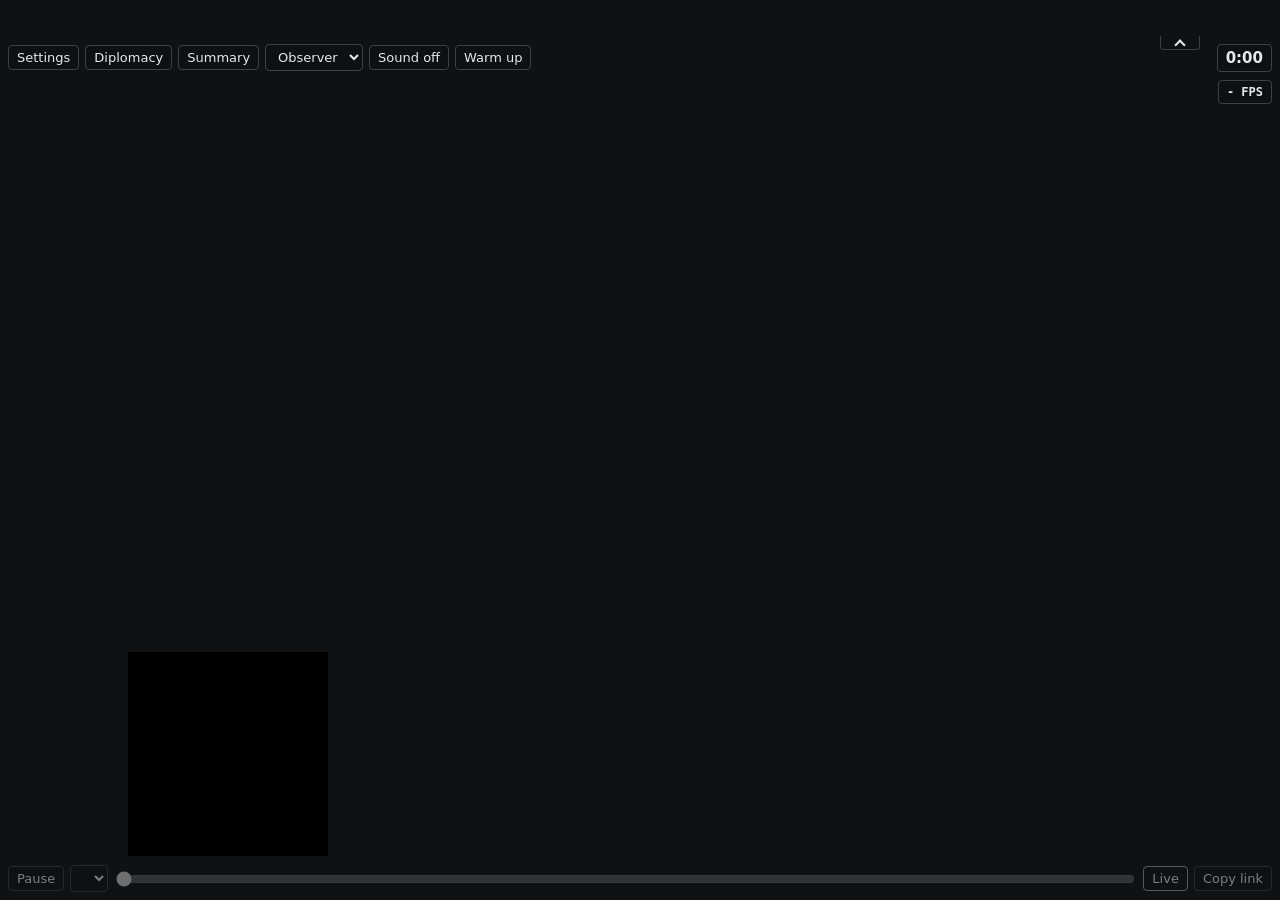
==== specula-web/index.html @ 71bc4e67 "Put the settings panel above the chat and below the top panel, and push the chat down with the top p" ====
<!doctype html>
<html>
<head>
<meta charset="utf-8">
<meta name="viewport" content="width=device-width, initial-scale=1">
<script src="/i18n.js"></script>
<title>Specula</title>
<link rel="stylesheet" href="/gui/session.css?v=SESSION">
<style>
html, body { margin: 0; height: 100%; background: #0f1214; }
/* The session GUI shows the engine's arrow everywhere, but for a right
   click's cursor over the map, which the view's data-cursor picks
   (session.css). */
body { cursor: var(--gui-cursor-default, default); }
#view { display: block; width: 100vw; height: 100vh; }
#controls { position: fixed; top: calc(var(--top-height) + 8px); left: 8px; right: 128px; display: flex;
  flex-wrap: wrap; align-items: center; gap: 6px; font: 13px system-ui, sans-serif; }
#volumes { display: flex; flex-wrap: wrap; align-items: center; gap: 6px;
  padding: 2px 8px; color: #e6e9eb; background: rgba(15, 18, 20, 0.85);
  border: 1px solid #3a4248; border-radius: 4px; }
#volumes[hidden] { display: none; }
#volumes label { display: flex; align-items: center; gap: 4px; }
#volumes input { width: 72px; accent-color: #8fa3b0; }
#playback { position: fixed; left: 8px; right: 8px; bottom: 8px;
  display: flex; align-items: center; gap: 6px;
  font: 13px system-ui, sans-serif; }
#timeline { flex: 1; min-width: 0; accent-color: #8fa3b0; }
#controls button, #controls select, #playback button, #playback select {
  font: inherit; color: #e6e9eb; background: rgba(15, 18, 20, 0.85);
  border: 1px solid #3a4248; border-radius: 4px; padding: 4px 8px; }
#controls button[aria-pressed="true"], #playback button[aria-pressed="true"] {
  border-color: #8fa3b0; }
#controls select:disabled, #playback :disabled { opacity: 0.5; }
#loading { position: fixed; right: 12px; bottom: calc(var(--panel-bottom) + 6px);
  pointer-events: none; font: 11px system-ui, sans-serif; color: #e6e9eb;
  opacity: 0.55; text-shadow: 0 0 2px black; white-space: nowrap; text-align: right; }
#loading[hidden] { display: none; }
#loading-track { width: 64px; height: 2px; margin: 2px 0 0 auto; overflow: hidden;
  border-radius: 1px; background: rgba(143, 163, 176, 0.25); position: relative; }
#loading-track::after { content: ""; position: absolute; top: 0; bottom: 0;
  width: 40%; background: #8fa3b0; animation: loading-slide 1.2s ease-in-out infinite; }
@keyframes loading-slide { from { left: -40%; } to { left: 100%; } }
#view { touch-action: none; }
/* The engine's bandbox sprite: black outside, white inside. */
#bandbox { position: fixed; box-sizing: border-box; border: 1px solid black;
  box-shadow: inset 0 0 0 1px white; pointer-events: none; }
#bandbox[hidden] { display: none; }
/* topPanel (gui/session/TopPanel.xml): 36 px across the screen, with
   the counters of top_panel/Counters.xml. Observers get one row of
   counters per player, which the engine hides from them; the panel folds
   away, its tab hanging under it. --top-rows comes from the wasm. */
:root { --top-scale: 1; --top-height: calc(36px * var(--top-scale)); }
:root:has(#top-players:not([hidden])) { --top-height: calc(var(--top-rows, 1) * 36px * var(--top-scale)); }
:root:has(#top-panel.collapsed), :root:not(:has(#top-panel)) { --top-height: 0px; }
#top-panel { position: fixed; left: 0; top: 0; right: 0; height: 0;
  font-family: "0ad sans", "0ad sans fallback", sans-serif; color: white;
  user-select: none; -webkit-user-select: none; }
#top-panel [hidden] { display: none; }
#top-bar { position: absolute; left: -3px; right: -3px; top: 0; height: var(--top-height);
  background: var(--gui-ribbon-bg) 0 0 / 100% 100%; }
#top-panel.collapsed #top-bar { display: none; }
/* The lines are the bar's sprite, under the counters, whose gatherer
   text reaches past the bar's bottom as in the engine. */
#top-bar > .edge { position: absolute; left: 4px; right: 4px; height: 4px; pointer-events: none;
  background: var(--gui-line-horiz) 0 0 / 64px 4px repeat-x; }
#top-bar > .top { top: 0; }
#top-bar > .bottom { bottom: 0; }
#top-content { position: absolute; left: 3px; top: 0; transform: scale(var(--top-scale));
  transform-origin: 0 0; }
#top-panel .counter { position: absolute; top: 0; width: 73px; height: 36px; }
#top-panel .counter > .icon { position: absolute; left: 2px; top: 0; width: 36px; height: 36px;
  background: none 0 0 / 100% 100% no-repeat; }
#top-panel .counter > .count { left: 33px; top: 4px; width: 147px; height: 18px; }
/* gathererCounts is bottom-aligned in 20..38, which puts the digits on
   the bar's bottom line; here they sit just above it. */
#top-panel .counter > .gatherers { left: 33px; top: 17px; width: 167px; height: 15px; }
#top-panel .row { position: absolute; left: 0; top: calc(var(--row) * 36px); height: 36px; }
#top-panel .row.defeated { opacity: 0.5; }
/* The details panel's civ band, phase emblem over the player's colour. */
#top-panel .band { position: absolute; left: 4px; top: 6px; width: 192px; height: 24px; }
#top-panel .band > .fill { position: absolute; inset: 0; }
#top-panel .band > .phase { background: none 0 0 / 100% 100% no-repeat; }
#top-panel .band > .name { inset: 0; }
#top-panel .row > .counters { position: absolute; left: 200px; top: 0; }
/* Left of the clock, clear of the controls on any width. */
#top-toggle { position: absolute; right: 80px; top: var(--top-height); width: 40px; height: 14px;
  padding: 0; border: 1px solid #3a4248; border-top: none;
  border-radius: 0 0 4px 4px; background: rgba(15, 18, 20, 0.9); cursor: pointer; }
#top-toggle::before { content: ""; position: absolute; left: 50%; top: 5px; width: 6px; height: 6px;
  translate: -50% 0; rotate: 225deg; border-right: 2px solid #e6e9eb; border-bottom: 2px solid #e6e9eb; }
#top-panel.collapsed #top-toggle::before { top: 1px; rotate: 45deg; }
/* diplomacyButton (top_panel/IconButtons/DiplomacyDialogButton.xml,
   100%-254 4 100%-226 32) and tradeButton (TradeDialogButton.xml,
   100%-224 4 100%-196 32). */
#top-buttons { position: absolute; right: 196px; top: 0; width: 58px; height: 36px;
  transform: scale(var(--top-scale)); transform-origin: 100% 0; }
#top-buttons > button { position: absolute; top: 4px; width: 28px; height: 28px; padding: 0;
  border: 0; background-color: transparent;
  background-size: 100% 100%; background-repeat: no-repeat; }
#top-diplomacy { left: 0; background-image: var(--gui-diplomacy); }
#top-trade { left: 30px; background-image: var(--gui-command-economics); }
#top-buttons > button[hidden] { display: none; }
#top-buttons > button:hover::after { content: ""; position: absolute; inset: 0;
  background: rgb(42, 42, 42); mix-blend-mode: plus-lighter; pointer-events: none; }
/* menuButton (top_panel/MenuButton.xml, 100%-164 4 100%-8 32) over
   menuButtonPanel (Menu.xml, 100%-164 wide), whose buttons are
   4 4 100%-4 32 a row apart; the panel opens at once instead of sliding,
   and is a plain panel, as StonePanelThinBorder is not baked. */
/* In the bar, so that folding it folds the menu too; the bar reaches
   3 px past the screen's edge. */
#game-menu { position: absolute; right: 3px; top: 0; width: 164px; height: 0;
  transform: scale(var(--top-scale)); transform-origin: 100% 0; }
#game-menu button { position: absolute; height: 28px; padding: 0; border: 0;
  color: white; font-family: inherit; background: var(--gui-stone-button) 0 0 / 100% 100%; }
#game-menu button:hover:not(:disabled) { background-image: var(--gui-stone-button-over); }
#game-menu button:disabled { color: rgba(210, 210, 210, 0.627); filter: brightness(0.75); }
#game-menu-open { left: 0; right: 8px; top: 4px; }
#game-menu-panel { position: absolute; left: 0; right: 0; top: 0; height: 228px;
  box-sizing: border-box; background: rgba(15, 18, 20, 0.9); border: 1px solid #3a4248; }
#game-menu-panel > button { left: 4px; right: 4px; }
/* The open panel reaches over the clock and the HUD, and over the fold
   tab and the heroes, which all come later in the page. */
#top-panel:has(#game-menu-panel:not([hidden])) { z-index: 50; }
#top-bar:has(#game-menu-panel:not([hidden])) { z-index: 1; }
#game-menu-summary { top: 36px; }
#game-menu-pause { top: 68px; }
#game-menu-resign { top: 100px; }
#game-menu-claim { top: 132px; }
#game-menu-end { top: 164px; }
#game-menu-exit { top: 196px; }
/* PanelEntities.xml: up to 19 iconButtons in a row, 50 px and a 1 px
   margin, under the controls rather than right under the bar. */
#heroes { position: absolute; left: 2px; top: calc(var(--top-height) + 42px);
  width: calc((100vw - 4px) / var(--top-scale)); display: flex; flex-wrap: wrap; gap: 6px 1px;
  transform: scale(var(--top-scale)); transform-origin: 0 0; pointer-events: none; }
#heroes .hero { position: relative; width: 50px; height: 50px; padding: 0; margin: 0; border: 0;
  background: var(--gui-portrait-black) 0 0 / 100% 100%; pointer-events: auto; }
#heroes .hero:hover::after { content: ""; position: absolute; inset: 0;
  background: rgb(42, 42, 42); mix-blend-mode: plus-lighter; pointer-events: none; }
#heroes .hero > img { position: absolute; left: 5px; top: 5px; width: 40px; height: 40px; display: block; }
#heroes .hero > .hit { position: absolute; left: 5px; top: 5px; width: 40px; height: 40px; }
#heroes .hero > .bar { position: absolute; left: 3px; top: 45px; width: 44px; height: 5px; }
#heroes .hero > .bar.capture { top: 50px; }
#heroes .hero > .bar.capture.top { top: 45px; }
/* The session GUI's bottom panels, laid out in the engine's pixels at
   gui.scale 1 (gui/session/session.xml, selection_panels_middle/), their
   sprites from gui/session/sprites.xml with the textures of gui/session.css.
   The bottom bar is 1024 px wide and centred; it sits above the playback
   bar rather than on the screen's edge. */
:root { --panel-bottom: 44px; --gui-gold: rgb(237, 227, 167); }
/* A seat has no playback controls, so the panels sit on the edge; the
   bar's New match button, shown once the match ends, still needs its row. */
:root[data-seated] { --panel-bottom: 0px; }
:root[data-seated]:has(#current:not([hidden])) { --panel-bottom: 44px; }
.gui-frame { box-sizing: border-box; }
.gui-frame > .edge { position: absolute; pointer-events: none; }
.gui-frame > .top, .gui-frame > .bottom { left: 4px; right: 4px; height: 4px;
  background: var(--gui-line-horiz) 0 0 / 64px 4px repeat-x; }
.gui-frame > .top { top: 0; }
.gui-frame > .bottom { bottom: 0; }
.gui-frame > .left, .gui-frame > .right { top: 4px; bottom: 4px; width: 4px;
  background: var(--gui-line-vert) 0 0 / 4px 64px repeat-y; }
.gui-frame > .left { left: 0; }
.gui-frame > .right { right: 0; }
.gui-frame > .corner { width: 4px; height: 4px; background-size: 4px 4px; }
.gui-frame > .top-left { left: 0; top: 0; background-image: var(--gui-line-corner-top-left); }
.gui-frame > .top-right { right: 0; top: 0; background-image: var(--gui-line-corner-top-right); }
.gui-frame > .bottom-left { left: 0; bottom: 0; background-image: var(--gui-line-corner-bottom-left); }
.gui-frame > .bottom-right { right: 0; bottom: 0; background-image: var(--gui-line-corner-bottom-right); }
/* mapPanel and minimap/MiniMap.xml, at 50%-512 of the bottom bar. */
#minimap-panel { position: fixed; bottom: var(--panel-bottom);
  left: max(8px, calc(50% - 512px)); width: 200px; height: 204px;
  background: black; transform-origin: 0 100%; }
#minimap-background { position: absolute; left: 4px; top: 4px; right: 4px; bottom: 4px;
  background: var(--gui-minimap-background-gaia) 0 0 / 100% 100%; pointer-events: none; }
#minimap-circle { position: absolute; left: 4px; top: 6px; right: 4px; bottom: 6px;
  background: var(--gui-minimap-circle) 0 0 / 100% 100%; pointer-events: none; }
#minimap { position: absolute; left: 8px; top: 10px; width: 184px; height: 184px;
  touch-action: none; }
/* diplomacyColorsButton (3 100%-121 118 100%-6). The engine takes clicks
   only where its texture is opaque, the corner outside the map's circle;
   the clip, a circle about the texture's top right corner, does the same
   so a click on the map under the rest still reaches the map. */
#diplomacy { position: absolute; left: 3px; top: 83px; width: 115px; height: 115px;
  padding: 0; border: 0; touch-action: none;
  background: var(--gui-minimap-diplomacy-off) 0 0 / 100% 100% no-repeat;
  clip-path: path(evenodd, "M0 0H115V115H0Z M236 0A121 121 0 1 0 -6 0A121 121 0 1 0 236 0Z"); }
#diplomacy:hover { background-image: var(--gui-minimap-diplomacy-off-highlight); }
#diplomacy[aria-pressed="true"] { background-image: var(--gui-minimap-diplomacy-on); }
#diplomacy[aria-pressed="true"]:hover { background-image: var(--gui-minimap-diplomacy-on-highlight); }
/* unitGroupPanel (0 50%-228 38 50%+152): up to ten iconButtons of 38 px in
   one column, 1 px apart (setPanelObjectPosition); /play only. */
#control-groups { position: fixed; left: 0; top: calc(50% - 228px); width: 38px; height: 380px;
  font-family: "0ad sans", "0ad sans fallback", sans-serif; color: white;
  user-select: none; -webkit-user-select: none; pointer-events: none; }
#control-groups[hidden], #control-groups .control-group[hidden] { display: none; }
#control-groups .control-group { position: absolute; left: 0; width: 38px; height: 38px;
  padding: 0; margin: 0; border: 0; color: inherit; font-family: inherit; pointer-events: auto;
  background: var(--gui-portrait-black) 0 0 / 100% 100%; }
#control-groups .control-group:hover::after { content: ""; position: absolute; inset: 0;
  background: rgb(42, 42, 42); mix-blend-mode: plus-lighter; pointer-events: none; }
/* The icon is 3 3 35 35 in the engine. */
#control-groups .icon { position: absolute; left: 3px; top: 3px; width: 32px; height: 32px;
  background: var(--gui-groups) 0 0 / 100% 100% no-repeat; }
#control-groups .text { inset: 0; }
/* idleWorkerButton (100%-119 100%-121 100%-4 100%-6), clipped as #diplomacy
   is, about the texture's top left corner; /play only. */
#idle-worker { position: absolute; left: 81px; top: 83px; width: 115px; height: 115px;
  padding: 0; border: 0; touch-action: none;
  background: var(--gui-minimap-idle) 0 0 / 100% 100% no-repeat;
  clip-path: path(evenodd, "M0 0H115V115H0Z M121 0A121 121 0 1 0 -121 0A121 121 0 1 0 121 0Z"); }
#idle-worker:hover { background-image: var(--gui-minimap-idle-highlight); }
#idle-worker:disabled { background-image: var(--gui-minimap-idle-disabled); }
#idle-worker[hidden], #idle-worker-count[hidden] { display: none; }
/* flareButton (2 4 117 119), clipped as #diplomacy is, about the texture's
   bottom right corner. */
#flare { position: absolute; left: 2px; top: 4px; width: 115px; height: 115px;
  padding: 0; border: 0; touch-action: none;
  background: var(--gui-minimap-player-flare) 0 0 / 100% 100% no-repeat;
  clip-path: path(evenodd, "M0 0H115V115H0Z M236 115A121 121 0 1 0 -6 115A121 121 0 1 0 236 115Z"); }
#flare:hover { background-image: var(--gui-minimap-player-flare-highlight); }
#flare[data-observer] { background-image: var(--gui-minimap-observer-flare); }
#flare[data-observer]:hover { background-image: var(--gui-minimap-observer-flare-highlight); }
#flare:disabled, #flare[data-observer]:disabled { background-image: var(--gui-minimap-flare-disabled); }
#flare[hidden] { display: none; }
/* CMiniMap's flares, over the map and not clipped to its circle, as
   vanilla does (a TODO there). */
#minimap-flares { position: absolute; left: 8px; top: 10px; width: 184px; height: 184px;
  pointer-events: none; }
.flare { position: absolute; width: 64px; height: 64px; translate: -50% -50%; }
/* The frames are white, so the engine's multiply by the colour gives the
   colour itself, and the mask gives the texture's alpha. JS moves the
   mask to the frame. */
.flare-frame { position: absolute; inset: 0; background: var(--flare-color);
  mask: var(--gui-minimap-flare) 0 0 / 1024px 64px; }
.flare-frame[hidden] { display: none; }
/* totalNumberIdleWorkers (85% 89% 97% 98%), sans-bold-stroke-14. */
#idle-worker-count { position: absolute; left: 170px; top: 181.5px; width: 24px; height: 18.5px;
  display: flex; align-items: flex-end; justify-content: flex-end; pointer-events: none;
  font: 700 14px/1.1 "0ad sans", "0ad sans fallback", sans-serif; color: white;
  white-space: pre; -webkit-text-stroke: 2px black; paint-order: stroke fill; }
/* selectionDetails, 50%-114 of the bottom bar, with the command row
   (unit_commands.xml) in its bottom 40 px. */
#details { position: fixed; left: calc(50% - 114px); bottom: var(--panel-bottom);
  --details-height: 204px;
  width: 228px; height: var(--details-height); font-family: "0ad sans", "0ad sans fallback", sans-serif;
  color: white; user-select: none; -webkit-user-select: none; }
#details[hidden], #details [hidden] { display: none; }
#details-panel { left: 0; top: 0; width: 228px; height: var(--details-height); position: absolute;
  /* The sub-rectangle 0 0 220 192 of hud_panels.png, stretched over the
     engine's 228x204. */
  background: var(--gui-hud-panels) 0 0 / 530.618px 272px no-repeat; }
#details .box { position: absolute; }
#details .fill { position: absolute; left: 0; top: 0; right: 0; bottom: 0; }
/* edgedPanelShader, topEdgedPanelShader and bottomEdgedPanelShader; CSS
   draws the first background on top, the engine the last image. */
#details .edged { background:
  var(--gui-panel-shader-bottom-edge) 0 calc(100% + 3px) / 100% 8px no-repeat,
  var(--gui-panel-shader) 0 0 / 100% calc(100% - 5px) no-repeat,
  var(--gui-panel-shader-top-edge) 0 0 / 100% 1px no-repeat; }
#details .top-edged { background:
  var(--gui-panel-shader-bottom-edge) 0 calc(100% + 3px) / 100% 8px no-repeat,
  var(--gui-panel-shader) 0 0 / 100% calc(100% - 5px) no-repeat; }
#details .bottom-edged { background:
  var(--gui-panel-shader) 0 0 / 100% 100% no-repeat,
  var(--gui-panel-shader-top-edge) 0 0 / 100% 1px no-repeat; }
/* The engine's `-stroke` fonts: a 1 px black outline. The top panel
   shares the text and bar styles. */
:is(#details, #top-panel, #diplomacy-window, #trade-window, #match-summary, #message-box, #research, #chat-window, #control-groups) .text { position: absolute; display: flex; align-items: center;
  white-space: pre; overflow: hidden; line-height: 1.1;
  -webkit-text-stroke: 2px black; paint-order: stroke fill; }
/* `.text` sets display, which would otherwise beat the [hidden] rules. */
:is(#details, #top-panel, #diplomacy-window, #trade-window, #match-summary, #message-box, #research, #chat-window, #control-groups) .text[hidden] { display: none; }
:is(#details, #top-panel, #diplomacy-window, #trade-window, #match-summary, #message-box, #research, #chat-window, #control-groups) .center { justify-content: center; text-align: center; }
:is(#details, #top-panel) .right { justify-content: flex-end; text-align: right; }
:is(#details, #top-panel) .sans-stroke-12 { font-size: 12px; font-weight: 400; }
:is(#details, #top-panel, #research) .sans-stroke-14 { font-size: 14px; font-weight: 400; }
:is(#details, #top-panel) .sans-bold-stroke-13 { font-size: 13px; font-weight: 700; }
:is(#details, #top-panel, #diplomacy-window, #trade-window, #match-summary, #message-box, #chat-window, #control-groups) .sans-bold-stroke-14 { font-size: 14px; font-weight: 700; }
:is(#details, #top-panel) .gold { color: var(--gui-gold); }
/* A bar: barBorder around it, the background, the foreground and
   statsBarShaderHorizontal or ...Vertical over them. */
:is(#details, #top-panel) .bar > * { position: absolute; left: 0; top: 0; right: 0; bottom: 0; }
:is(#details, #top-panel) .bar > .border { left: -1px; top: -1px; right: -1px; bottom: -1px;
  background: rgba(0, 0, 0, 0.502); }
:is(#details, #top-panel) .bar > .shine.horizontal { background: var(--gui-bar-lighting-horizontal)
  0 0 / 170.667% 114.286% no-repeat; }
:is(#details, #top-panel) .bar > .shine.vertical { background: var(--gui-bar-lighting-vertical)
  0 0 / 114.286% 170.667% no-repeat; }
:is(#details, #top-panel) .health-bg { background: rgb(255, 0, 0); }
:is(#details, #top-panel) .health-fg { background: rgb(0, 200, 0); }
#details .resource-bg, #details .experience-bg { background: rgb(43, 42, 40); }
#details .resource-fg { background: rgb(255, 165, 0); }
#details .experience-fg { background: white; }
:is(#details, #top-panel) .segments > div { position: absolute; }
/* detailsAreaSingle at 4 4 100%-4 100%-44. */
#details-single { left: 4px; top: 4px; width: 220px; height: 156px; }
#details-stats { left: 0; top: 96px; width: 220px; height: 60px; }
#details-civ { left: 0; top: 38px; width: 220px; height: 24px; }
#details-emblem { left: 46px; top: 2px; width: 128px; height: 20px;
  background: none 50% 50% / 128px 128px no-repeat; }
#details-phase { background: none 0 0 / 100% 100% no-repeat; }
#details-player { left: 0; top: 2px; width: 220px; height: 20px; }
#details-primary { left: 0; top: 3px; width: 220px; height: 17px; }
#details-primary.alone { height: 34px; }
#details-secondary { left: 0; top: 19px; width: 220px; height: 18px; }
/* statusEffectsIcons at 100%-20 4, an 18 px pitch of 16 px icons. */
#details-status-effects { inset: 0; pointer-events: none; }
.status-icon { pointer-events: auto; left: 200px; top: calc(4px + var(--i, 0) * 18px); width: 16px; height: 16px; z-index: 200;
  background: none 0 0 / 100% 100% no-repeat; }
#details-bars { left: 0; top: 0; width: 220px; height: 65px; }
#details .section { left: 96px; width: 124px; }
#details .section-top { top: 2px; height: 22px; }
#details .section-middle { top: 12px; height: 22px; }
#details .section-bottom { top: 35px; height: 20px; }
#details .section > .text { left: 0; top: 0; width: 124px; height: 14px; }
#details .section > .bar { left: 1px; top: 14px; width: 123px; height: 7px; }
#details-lower { left: 0; top: 63px; width: 220px; height: 35px; }
/* attackAndResistanceStats, the defensive stance icon. */
#details-attack { left: 97px; top: 0; width: 32px; height: 32px;
  background: var(--gui-stance-defensive) 0 0 / 100% 100% no-repeat; }
#details-carrying-text { left: 124px; top: 0; width: 63px; height: 32px; }
#details-carrying-icon { left: 188px; top: 0; width: 32px; height: 32px;
  background: none 0 0 / 100% 100% no-repeat; }
/* iconBorder: a 1 px gold frame; clicking follows the entity. */
#details-portrait { left: 0; top: 0; width: 96px; height: 96px; padding: 0; margin: 0;
  border: 1px solid var(--gui-gold); box-sizing: border-box; background: none; }
#details-icon { position: absolute; left: 0; top: 0; width: 94px; height: 94px;
  display: block; background: black; }
#details-experience { left: 1px; top: 1px; width: 4px; height: 92px; }
#details-rank { left: 3px; top: 3px; width: 16px; height: 16px;
  background: none 0 0 / 100% 100% no-repeat; }
/* detailsAreaMultiple at 6 6 100%-6 100%-44. */
#details-multiple { left: 6px; top: 6px; width: 216px; height: 154px; }
/* iconButton: portrait_black.dds, 42 added to each channel under the
   mouse (snIconPortraitOver). */
#details .group, #details .cell, :is(#details, #research, #trade-window) .item { position: absolute; width: 38px; height: 38px;
  padding: 0; margin: 0; border: 0;
  background: var(--gui-portrait-black) 0 0 / 100% 100%; }
/* A button takes neither colour nor font from its parent by default. */
#details .group { color: inherit; font-family: inherit; }
#details .group:hover::after { content: ""; position: absolute; inset: 0;
  background: rgb(42, 42, 42); mix-blend-mode: plus-lighter; pointer-events: none; }
#details :is(.group, .cell) > .owner { position: absolute; inset: 0; }
#details :is(.group, .cell, .item) > img, #research .item > img { position: absolute; left: 3px; top: 3px;
  width: 32px; height: 32px; display: block; }
#details :is(.group, .cell, .item) > .text, #research .item > .text { inset: 0; }
#details-count-badge { left: 181px; top: 4px; width: 32px; height: 32px;
  background: var(--gui-groups) 0 0 / 100% 100% no-repeat; }
#details-count { inset: 0; }
#details-health-multiple { left: 187px; top: 40px; width: 8px; height: 114px; }
#details-capture-multiple { left: 199px; top: 40px; width: 8px; height: 114px; }
/* Filled from the bottom; the variable lets a phone lay the bar flat. */
#details #details-health-multiple-bar { top: calc(100% - var(--filled, 100%)); }
/* supplementalSelectionDetails, 50%-316 of the bottom bar and 166 px
   high, so 202 px left of the details and 2 px taller; for an observer
   the garrison buttons are disabled with sprite_disabled = sprite, so
   they have no hover. */
#garrison { position: absolute; left: -202px; bottom: 0; width: 206px; height: 166px; }
/* hud_panels.png's 314 98 512 256 at its own size. */
#garrison-background { position: absolute; left: 4px; top: 4px; right: 4px; bottom: 4px;
  background: var(--gui-hud-panels) -314px -98px / 512px 256px no-repeat; }
#garrison > .top-right { background-image: var(--gui-line-corner-middle-left); }
#garrison > .bottom-right, #garrison > .bottom-left {
  background-image: var(--gui-line-corner-bottom-middle); }
#garrison > .top-left { background-image: var(--gui-line-corner-middle-right); }
/* unitGarrisonPanel at 20 6, healthGarrison at -14 1 -7 100%-49 of it. */
#garrison-cells { position: absolute; left: 20px; top: 6px; }
#garrison-health { left: 6px; top: 7px; width: 7px; height: 110px; }
/* Over `.bar > *`, whose :is() counts as an id. */
#details #garrison-health-bar { top: var(--lost, 0%); }
/* unitBarterPanel and unitFormationPanel at 6 6; the stance and alert
   panels are TranslucentPanels (BackgroundTranslucent, 0 0 0 85) at 4 4 of
   the bottom, 40 px high, the stance buttons 2 px in, the alert buttons in
   the last 118 px. */
#barter-cells, #formation-cells { position: absolute; left: 6px; top: 6px; }
:is(#details, #trade-window) .barter { position: absolute; width: 38px; height: 80px; }
#stance, #alert { position: absolute; left: 4px; right: 4px; bottom: 4px; height: 40px;
  background: rgba(0, 0, 0, 0.333); }
#stance-cells { position: absolute; left: 2px; top: 1px; }
#alert-cells { position: absolute; left: calc(100% - 118px); top: 1px; }
/* The panels above the details on a phone, one box there. */
#details-above { display: contents; }
/* unitQueuePanel at 4 -56 100% 0 of unitCommands, which is 50%+110 of the
   bottom bar and 166 px high: 228 px right of the details and 166 px up.
   resizePanel makes it rows * 40 + (rows + 2) * 4 high, growing upwards.
   The command panel under it is not drawn (V14). */
#queue { position: absolute; left: 228px; bottom: 166px; width: 398px;
  height: calc(var(--rows, 1) * 44px + 8px); }
#queue-background { position: absolute; left: 4px; top: 4px; right: 4px; bottom: 4px;
  background: var(--gui-panel-shader) 0 0 / 100% 100%; }
#queue-production { position: absolute; left: -4px; top: -2px; width: 56px; height: 56px;
  background: var(--gui-production) 0 0 / 100% 100% no-repeat; }
#queue-time { inset: 0; }
#queue-cells { position: absolute; left: 48px; top: 6px; }
#queue-progress { display: none; }
/* queueProgressSlider over the undone part, from the top down. */
:is(#details, #research) .item > .slider { position: absolute; left: 3px; width: 32px; bottom: 3px;
  background: rgba(0, 255, 0, 0.502); }
#details .item.ghost > .slider { background: rgba(0, 150, 250, 0.196); }
:is(#details, #research) .item > .paused { position: absolute; left: 3px; top: 3px; width: 32px; height: 32px;
  background: var(--gui-stop) 0 0 / 100% 100%; }
/* "color:0 0 0 127:grayscale:": grayscale under a half black image. */
#details .item.ghost > img { filter: grayscale(1); }
:is(#details, #research) .item.paused > img { filter: grayscale(1) brightness(0.502); }
/* unitCommands, 50%+110 of the bottom bar: 224 px right of the details,
   402x166, the unitCommandsPanel sprite. For an observer it shows with any
   selection, its buttons disabled. Training at 6 6 in rows of 10, research
   at 6 100%-82, a pair's top over its bottom. */
#commands { position: absolute; left: 224px; bottom: 0; width: 402px; height: 166px; }
#commands-body { position: absolute; inset: 0; }
/* hud_panels.png's 75 64 469 222 at its own size. */
#commands-background { position: absolute; left: 4px; top: 4px; right: 4px; bottom: 4px;
  background: var(--gui-hud-panels) -75px -64px / 512px 256px no-repeat; }
#commands > .bottom-left { background-image: var(--gui-line-corner-bottom-middle); }
#commands > .top-left { background-image: var(--gui-line-corner-middle-right); }
#commands-training, #commands-research { position: absolute; left: 6px; top: 6px; }
#commands-research { top: 84px; }
#commands .column { position: absolute; width: 38px; height: 77px; }
/* unitResearchPair is an "empty" object, never hovered, so the buttons
   under it take the clicks. */
#commands .pair { position: absolute; left: 0; top: 0; width: 38px; height: 76px; pointer-events: none; }
#commands .pair::before { content: ""; position: absolute; left: 8px; top: 30px;
  width: 22px; height: 16px; background: var(--gui-vertical-pair) 0 0 / 100% 100%; }
/* unitResearchUnchosenIcon: over the other button of a pair while one is hovered. */
#commands .column:has(> .pair:not([hidden])):has(> .item:hover) > .item:not(:hover)::after {
  content: ""; position: absolute; left: 3px; top: 3px; width: 32px; height: 32px;
  background: var(--gui-tech-pair-unavailable) 0 0 / 100% 100%; pointer-events: none; }
/* "color:0 0 0 127:grayscale:" and resourcesToAlphaMask's red, both a
   solid colour over the icon. */
:is(#details, #trade-window) .item > .tint { position: absolute; left: 3px; top: 3px; width: 32px; height: 32px; }
#details .item.grey > img { filter: grayscale(1); }
#details .item.grey > .tint { background: rgba(0, 0, 0, 0.498); }
/* unitCommandPanel at 0 100%-40 100% 100%-4 (z 30), its buttons iconButtons
   of 32 px centred on the panel, with the commandIcon filling each. */
#details-commands { left: 0; top: 164px; width: 228px; height: 36px; z-index: 30; }
#details-command-cells { position: absolute; left: 0; top: 0; right: 0; bottom: 0; }
#details .command { position: absolute; top: 0; width: 32px; height: 32px;
  background: var(--gui-portrait-black) 0 0 / 100% 100%; }
#details .command > .icon { position: absolute; left: 0; top: 0; width: 32px; height: 32px;
  background: none 0 0 / 100% 100% no-repeat; }
#details .command > .text { inset: 0; }
/* The buttons of the left panels and the right panel draw their icon as a
   texture of session.css; corners.png marks the chosen one, upgrade.png the
   default formation, and a barter caption is resourceText over the top half. */
:is(#details, #trade-window) .item > :is(.icon, .selection, .marker) {
  position: absolute; left: 3px; top: 3px; width: 32px; height: 32px;
  background: none 0 0 / 100% 100% no-repeat; }
:is(#details, #trade-window) .item > .selection { background-image: var(--gui-corners); }
:is(#details, #trade-window) .item > .marker { background-image: var(--gui-upgrade); }
:is(#details, #trade-window) .item > .tint { background-repeat: no-repeat; }
:is(#details, #trade-window) .item:is(.grey, .selected) > .icon { filter: grayscale(1); }
:is(#details, #trade-window) .item > .caption { inset: 0 0 50% 0; justify-content: flex-start; }
/* Not the engine's: on /play a toggle ordered but not yet streamed back
   blinks until the stream agrees or the order times out. */
/* Off first, so even an order confirmed within half a cycle shows. */
@keyframes predicted { 0% { opacity: 0; } 50% { opacity: 1; } }
#details .item.predicted > .selection, #details .command.predicted > .icon {
  animation: predicted 0.1s steps(1) infinite; }
/* Not the engine's: on a phone both panels are scaled down to leave the
   view free, the details sit right of the minimap so neither moves when
   the selection changes, and the details fold to a strip. */
#details-toggle, #minimap-toggle, #folds, #menu-open { display: none; }
#settings #fps-setting { display: none; }
#details-strip { display: none; }
@media (max-width: 700px) {
  :root { --details-scale: 0.8; --top-scale: 0.72; }
  /* The rows keep the colour band but not the name. */
  #top-panel .band { width: 40px; }
  #top-panel .band > .name { display: none; }
  #top-panel .row > .counters { left: 48px; }
  /* The tab becomes a button in the controls row, big enough for a
     finger and away from the screen's edge; the controls keep clear of
     it, the perspective list shrinking rather than covering it. */
  #top-toggle { right: 64px; top: calc(var(--top-height) + 8px); width: 34px; height: 28px;
    border-top: 1px solid #3a4248; border-radius: 4px; }
  #top-toggle::before { top: 11px; }
  #top-panel.collapsed #top-toggle::before { top: 7px; }
  #controls:not(.open) { flex-wrap: nowrap; }
  #perspective { min-width: 0; }
  #minimap-panel { left: 8px; transform: scale(0.72); }
  /* Folded, only its tab shows, at the bottom where the map was. */
  #minimap-panel.collapsed { visibility: hidden; }
  #minimap-panel.collapsed #minimap-toggle { visibility: visible; top: auto; bottom: 0;
    border-bottom: 1px solid #3a4248; border-radius: 4px; height: 28px; }
  #minimap-panel.collapsed #minimap-toggle::before { top: 10px; rotate: 225deg; }
  /* 8 px gutter, the minimap's 200 px at 0.72, 8 px gap. */
  #details { left: 160px; transform: scale(var(--details-scale)); transform-origin: 0 100%; }
  /* Above the details and their fold tab. */
  #details-above { display: flex; flex-direction: column; gap: 2px; position: absolute;
    left: 0; bottom: calc(var(--details-height) + 14px); }
  #garrison { position: relative; left: 0; bottom: auto; height: auto; }
  #garrison.empty { display: none; }
  /* No alert buttons on a phone (Specula only): they take a whole strip,
     and the frame goes when they were all it had. */
  #alert { display: none !important; }
  #garrison:not(:has(> #stance:not([hidden]), > #formation:not([hidden]),
    > #barter:not([hidden]), > #garrison-cells:not([hidden]))) { display: none; }
  /* As wide as the details, its rows wrapping. */
  #queue { position: relative; left: 0; bottom: auto; width: 228px; height: auto; }
  #queue-cells { position: relative; left: 0; top: 0; display: grid;
    grid-template-columns: repeat(4, 38px); gap: 1px; padding: 6px 13px 6px 48px; }
  #queue-cells > .item { position: relative; left: 0 !important; top: 0 !important; }
  /* As tall as its rows rather than the engine's three. The rows of
     hud_panels.png it shows end at the texture's bottom, so 100% puts
     them there at any height. */
  #garrison-background { background-size: 512px calc(100% * 256 / 158);
    background-position: -314px 100%; }
  #garrison-cells { position: relative; left: 0; top: 0; display: grid;
    grid-template-columns: repeat(4, 38px); gap: 1px; padding: 6px 13px 7px 20px; }
  #garrison-cells > .cell { position: relative; left: 0 !important; top: 0 !important; }
  #garrison-health { height: auto; bottom: 7px; }
  /* The other panels of the frame, one under the other. */
  #barter-cells, #formation-cells { position: relative; left: 0; top: 0; display: grid;
    grid-template-columns: repeat(5, 38px); gap: 1px; padding: 6px; }
  #formation-cells > .item, #barter-cells > .barter { position: relative;
    left: 0 !important; top: 0 !important; }
  #stance, #alert { position: relative; left: 0; right: auto; bottom: auto; margin: 4px; }
  #stance-cells, #alert-cells { position: relative; left: 0; top: 0; display: flex; gap: 1px;
    padding: 1px 2px; }
  #alert-cells { flex-direction: row-reverse; justify-content: flex-start; }
  #stance-cells > .item, #alert-cells > .item { position: relative;
    left: 0 !important; top: 0 !important; }
  /* As wide as the details, in rows of 5; folded by default (see the
     fold tabs below), as nothing on it can be pressed. Nothing to show
     leaves no empty frame. */
  #commands { position: relative; left: 0; bottom: auto; width: 228px; height: auto; }
  #commands-body { position: relative; inset: auto; padding: 4px 0 6px; }
  #commands-background { background: var(--gui-panel-shader) 0 0 / 100% 100%; }
  #commands-training, #commands-research { position: relative; left: 0; top: 0; display: grid;
    grid-template-columns: repeat(5, 38px); gap: 1px; justify-content: center; }
  #commands-research:has(> .column:not([hidden])) { margin-top: 4px; }
  #commands-training > .item, #commands-research > .column { position: relative;
    left: 0 !important; top: 0 !important; }
  #details.collapsed #details-above { display: none; }
  #details-toggle, #minimap-toggle { display: block; position: absolute; left: 50%; top: -14px;
    width: 40px; height: 14px; translate: -50% 0; padding: 0; border: 1px solid #3a4248;
    border-bottom: none; border-radius: 4px 4px 0 0; background: rgba(15, 18, 20, 0.9); }
  /* The minimap is scaled 0.72, so its tab is drawn larger to match. */
  #minimap-toggle { top: -20px; width: 56px; height: 20px; }
  #details-toggle::before, #minimap-toggle::before { content: ""; position: absolute;
    left: 50%; top: 3px; width: 6px; height: 6px; translate: -50% 0; rotate: 45deg;
    border-right: 2px solid #e6e9eb; border-bottom: 2px solid #e6e9eb; }
  #minimap-toggle::before { top: 4px; width: 8px; height: 8px; }
  #details.collapsed #details-toggle::before { top: 6px; rotate: 225deg; }
  /* A folded panel's tab names it, since a bare chevron does not say
     what comes back. The panels are scaled (0.8, the minimap 0.72), so
     the sizes here are before that. */
  #details.collapsed #details-toggle, #minimap-panel.collapsed #minimap-toggle,
  .fold { display: flex; align-items: center; justify-content: center; gap: 6px;
    color: #e6e9eb; white-space: nowrap; font: 13px "0ad sans", "0ad sans fallback", sans-serif; }
  #details.collapsed #details-toggle, #minimap-panel.collapsed #minimap-toggle {
    width: auto; padding: 0 10px; }
  #details.collapsed #details-toggle { top: -18px; height: 18px; }
  #minimap-panel.collapsed #minimap-toggle { font-size: 15px; }
  /* Back in the row, the chevron's point sitting over the text's middle. */
  #details.collapsed #details-toggle::before, #minimap-panel.collapsed #minimap-toggle::before {
    position: static; translate: none; flex: none; margin-top: 4px; }
  #details.collapsed #details-toggle::after { content: attr(data-label); }
  #minimap-panel.collapsed #minimap-toggle::after { content: attr(data-label); }
  /* The queue, the orders panel (the garrison frame) and the build panel fold one by one
     (and all with the details), on named tabs in one row above them.
     Each tab keeps its third of the width whichever are shown, so a
     thumb finds it in the same place. */
  #folds { display: block; position: relative; width: 228px; height: 24px; }
  #details-above:not(:has(> .gui-frame:not([hidden]))) > #folds { display: none; }
  #details-above:has(> #queue[hidden]):has(> #commands[hidden]):not(:has(> #garrison
    > :is(#stance, #formation, #barter, #garrison-cells):not([hidden]))) > #folds { display: none; }
  .fold { position: absolute; top: 0; width: 76px; height: 24px; padding: 0;
    border: 1px solid #3a4248; border-bottom: none; border-radius: 4px 4px 0 0;
    background: rgba(15, 18, 20, 0.9); }
  #commands-toggle { left: 0; }
  #garrison-toggle { left: 76px; }
  #queue-toggle { left: 152px; }
  #details-above:has(> #queue[hidden]) #queue-toggle,
  #details-above:has(> #garrison[hidden]) #garrison-toggle,
  #details-above:not(:has(> #garrison > :is(#stance, #formation, #barter, #garrison-cells):not([hidden]))) #garrison-toggle,
  #details-above:has(> #commands[hidden]) #commands-toggle { display: none; }
  .fold::before { content: ""; flex: none; width: 6px; height: 6px; margin-top: -3px;
    rotate: 45deg; border-right: 2px solid #e6e9eb; border-bottom: 2px solid #e6e9eb; }
  .fold.collapsed::before { margin-top: 4px; rotate: 225deg; }
  #queue-toggle::after, #garrison-toggle::after, #commands-toggle::after { content: attr(data-label); }
  #commands.collapsed { display: none; }
  /* Folded, the queue and the garrison keep their icons at half size in
     a strip of 12, barely readable but enough to tell what is in there,
     with smaller counts; the frame and the per-item sliders go. */
  /* As wide as the details, which the open garrison (206 px, as the
     engine's) is not, so the 12 columns fit. */
  #queue.collapsed, #garrison.collapsed { width: 228px; height: auto;
    background: rgba(15, 18, 20, 0.9); }
  #queue.collapsed > :not(#queue-cells, #queue-progress), #garrison.collapsed > :not(#garrison-cells, #garrison-health) {
    display: none; }
  #queue.collapsed #queue-cells, #garrison.collapsed #garrison-cells {
    grid-template-columns: repeat(12, 18px); gap: 1px; padding: 2px 0; justify-content: center; }
  #queue.collapsed .item, #garrison.collapsed .cell { width: 18px; height: 18px; }
  #queue.collapsed .item > img, #garrison.collapsed .cell > img { left: 1px; top: 1px;
    width: 16px; height: 16px; }
  #queue.collapsed .item > .paused { left: 1px; top: 1px; width: 16px; height: 16px; }
  #queue.collapsed .item > .slider { display: none; }
  #queue.collapsed .item > .text, #garrison.collapsed .cell > .text { justify-content: flex-end; align-items: flex-end;
    font-size: 10px; -webkit-text-stroke-width: 1.5px; }
  /* The first item's undone part, a line along the strip's top that
     shrinks as the item's slider does. */
  #queue.collapsed > #queue-progress { display: block; position: absolute; left: 0; top: 0;
    height: 1px; background: rgb(0, 255, 0); }
  /* The garrison's total health the same way, its bar laid flat. */
  #garrison.collapsed > #garrison-health { left: 0; top: 0; right: 0; bottom: auto;
    width: auto; height: 1px; }
  #garrison.collapsed #garrison-health > :is(.border, .shine) { display: none; }
  #garrison.collapsed #garrison-health-bar { top: 0; right: var(--lost, 0%); }
  /* Compact details (Specula only): a single selection in two rows beside
     a 56 px portrait, the name over the player's band with the commands and
     the stats and carried icons at their right, the bars with their numbers
     inside them under that; a multiple selection as the count and one
     scrolling row of group buttons over the summed health. The secondary
     name, civ emblem, phase emblem and the summed capture bar are left out. */
  #details { --details-height: 86px; }
  #details #details-single { left: 4px; top: 4px; width: 220px; height: 78px; }
  #details #details-multiple { left: 4px; top: 4px; width: 220px; height: 64px; }
  #details:has(#details-multiple:not([hidden])) { --details-height: 72px; }
  /* No type row when the type is the name. */
  #details:has(#details-multiple[hidden]):has(#details-secondary[hidden]) { --details-height: 72px; }
  #details-single:has(#details-secondary[hidden]) #details-civ,
  #details-single:has(#details-secondary[hidden]) #details-lower { top: 15px; }
  #details-single:has(#details-secondary[hidden]) #details-bars { top: 30px; }
  #details #details-portrait { width: 56px; height: 56px; }
  #details #details-icon { width: 54px; height: 54px; }
  #details #details-experience { height: 52px; }
  #details #details-stats { left: 0; top: 0; width: 220px; height: 44px; background: none; }
  #details #details-primary, #details #details-primary.alone { left: 60px; top: 0; width: auto;
    right: calc(var(--commands, 0) * 27px); height: 15px;
    justify-content: flex-start; }
  /* The generic name (the type: Civic Centre, Spearman) on its own row
     under the specific one, which a player may not know. */
  /* Over the portrait's bottom edge, as many as fit its width. */
  #details .status-icon { left: calc(2px + var(--i, 0) * 18px); top: 38px; }
  #details #details-status-3, #details #details-status-4 { display: none; }
  #details #details-secondary { left: 60px; top: 14px; width: auto;
    right: calc(var(--commands, 0) * 27px); height: 14px; justify-content: flex-start; }
  #details #details-emblem, #details #details-phase { display: none; }
  #details #details-civ { left: 60px; top: 29px; width: auto; right: var(--lower-width, 0px);
    height: 14px; }
  #details #details-player { left: 4px; right: 4px; top: 0; width: auto; height: 14px;
    justify-content: flex-start; font-size: 12px; }
  #details #details-bars { left: 60px; top: 44px; width: 160px; height: 34px; background: none; }
  #details .section { left: 0; width: 160px; height: 14px; }
  #details .section-top { top: 1px; height: 14px; }
  #details .section-middle, #details .section-bottom { top: 17px; height: 14px; }
  #details .section > .bar { left: 1px; top: 1px; width: 158px; height: 12px; }
  #details .section > .text { left: 0; top: 0; width: 160px; height: 14px; z-index: 1;
    justify-content: center; }
  #details #details-lower { left: auto; right: 0; top: 29px; width: 80px;
    height: 14px; background: none; }
  #details #details-attack { left: auto; right: 0; top: -1px; width: 16px; height: 16px; }
  #details #details-carrying-icon { left: auto; right: 18px; top: -1px; width: 16px; height: 16px; }
  #details #details-carrying-text { left: auto; right: 36px; top: 0; width: 44px; height: 14px; font-size: 12px; }
  #details:has(#details-attack:not([hidden])) { --lower-width: 20px; }
  #details:has(#details-carrying-text:not([hidden])) { --lower-width: 82px; }
  #details #details-commands { left: auto; right: 4px; top: 4px; width: 162px; height: 26px; }
  #details #details-command-cells { display: flex; justify-content: flex-end; gap: 1px; }
  #details .command { position: relative; flex: none; left: auto !important; width: 26px; height: 26px; }
  #details .command > .icon { width: 26px; height: 26px; }
  #details .command > .text { font-size: 11px; }
  #details:has(#details-command-cells > .command:nth-child(1):not([hidden])) { --commands: 1; }
  #details:has(#details-command-cells > .command:nth-child(2):not([hidden])) { --commands: 2; }
  #details:has(#details-command-cells > .command:nth-child(3):not([hidden])) { --commands: 3; }
  #details:has(#details-command-cells > .command:nth-child(4):not([hidden])) { --commands: 4; }
  #details:has(#details-command-cells > .command:nth-child(5):not([hidden])) { --commands: 5; }
  #details:has(#details-command-cells > .command:nth-child(6):not([hidden])) { --commands: 6; }
  #details #details-count-badge { left: 0; top: 0; width: 32px; height: 32px; }
  #details #details-groups { position: absolute; left: 36px; top: 0; right: 0; height: 34px;
    display: flex; gap: 1px; overflow-x: auto; overflow-y: hidden; scrollbar-width: none; }
  #details #details-groups > .group { position: relative; flex: none; left: 0 !important; top: 0 !important;
    width: 32px; height: 32px; }
  #details #details-groups > .group > img { left: 2px; top: 2px; width: 28px; height: 28px; }
  #details #details-health-multiple { left: 36px; top: 42px; width: auto; height: 8px;
    right: calc(var(--commands, 0) * 27px + 4px); }
  #details #details-health-multiple-bar { top: 0; right: calc(100% - var(--filled, 100%)); }
  #details #details-health-multiple > .shine.vertical { display: none; }
  #details #details-capture-multiple { display: none; }
  #details:has(#details-multiple:not([hidden])) #details-commands { top: auto; bottom: 4px; }
  /* The other controls fold into a menu, the perspective stays out. */
  #menu-open { display: block; }
  #controls { right: auto; max-width: calc(100vw - 120px); }
  #controls:not(.open) > :not(#menu-open, #perspective) { display: none; }
  #controls.open { flex-direction: column; align-items: stretch; padding: 6px;
    background: rgba(15, 18, 20, 0.95); border: 1px solid #3a4248; border-radius: 4px;
    margin: -7px 0 0 -7px; }
  #controls.open > #menu-open { border-color: #8fa3b0; }
  /* Frame stats only when asked for, or with the debug panes. */
  #settings #fps-setting { display: flex; }
  body:not(.show-fps):not(.debug) #fps { display: none; }
  #clock { font-size: 13px; padding: 3px 6px; }
  /* Icons for play, pause and live; the speed only matters off live. */
  #playback:has(#live[aria-pressed="true"]) #speed { display: none; }
  /* Under #playback, to win over the shared button rule's font. */
  #playback #play, #playback #live { position: relative; width: 34px; height: 28px;
    padding: 0; font-size: 0; }
  #play::before { content: ""; position: absolute; left: 50%; top: 50%;
    translate: -50% -50%; width: 4px; height: 12px;
    border-left: 3px solid #e6e9eb; border-right: 3px solid #e6e9eb; }
  #play[data-paused="true"]::before { width: 0; height: 0; translate: -35% -50%;
    border-left: 11px solid #e6e9eb; border-right: none;
    border-top: 7px solid transparent; border-bottom: 7px solid transparent; }
  #live::before { content: ""; position: absolute; left: 50%; top: 50%;
    translate: -50% -50%; width: 10px; height: 10px; border-radius: 50%;
    background: #8a9298; }
  #live[aria-pressed="true"]::before { background: #e04040; }
  /* Two links of a chain, as the label does not fit beside the timeline. */
  #playback #copy-link { position: relative; width: 34px; height: 28px;
    padding: 0; font-size: 0; }
  #copy-link::before, #copy-link::after { content: ""; position: absolute; top: 50%;
    width: 9px; height: 6px; border: 2px solid #e6e9eb; border-radius: 4px; }
  #copy-link::before { left: 7px; translate: 0 -75%; }
  #copy-link::after { right: 7px; translate: 0 -25%; }
  #details.collapsed { height: 32px; }
  #details.collapsed #details-panel { display: none; }
  #details.collapsed #details-strip { display: block; position: absolute; left: 0; top: 0;
    width: 228px; height: 32px; box-sizing: border-box;
    background: rgba(15, 18, 20, 0.9); border: 1px solid #3a4248; border-radius: 4px; }
  #details-strip > img { position: absolute; left: 2px; top: 2px; width: 26px; height: 26px;
    display: block; background: black; border: 1px solid var(--gui-gold); box-sizing: border-box; }
  #details-strip-name { left: 34px; top: 1px; right: 6px; height: 16px; justify-content: flex-start; }
  #details-strip .bar { position: absolute; left: 35px; right: 7px; top: 20px; height: 6px; }
}
/* 0.8 needs 350 px; narrower phones keep the 8 px gutter on the right. */
@media (max-width: 349px) { :root { --details-scale: 0.66; } }
#errors { max-width: 100%;
  box-sizing: border-box; max-height: 40vh;
  overflow: auto; margin: 0; padding: 6px 8px; white-space: pre-wrap;
  font: 12px ui-monospace, monospace; color: #ffb4a8;
  background: rgba(15, 18, 20, 0.9); border: 1px solid #6b3a34;
  border-radius: 4px; user-select: text; -webkit-user-select: text; }
#errors:empty { display: none; }
/* ResearchProgress.xml: 38 px iconButtons 4 px apart on the right edge,
   under the overlay counters. */
#research { display: flex; flex-direction: column; gap: 4px;
  font-family: "0ad sans", "0ad sans fallback", sans-serif; color: white;
  user-select: none; -webkit-user-select: none; }
#research[hidden], #research [hidden] { display: none; }
#research .item { position: relative; color: inherit; font-family: inherit; cursor: pointer; }
#research .item:hover::after { content: ""; position: absolute; inset: 0;
  background: rgb(42, 42, 42); mix-blend-mode: plus-lighter; pointer-events: none; }
#hud { position: fixed; top: calc(var(--top-height) + 44px); right: 8px; display: flex;
  flex-direction: column; align-items: flex-end; gap: 6px;
  max-width: calc(100vw - 32px); }
/* Monospace and padded columns, so the numbers do not jump as they change. */
#fps, .stats { padding: 4px 8px; white-space: pre;
  font: 600 12px ui-monospace, monospace;
  color: #e6e9eb; background: rgba(15, 18, 20, 0.85);
  border: 1px solid #3a4248; border-radius: 4px; }
.stats { margin: 0; max-width: 100%; overflow-x: auto; box-sizing: border-box; }
body:not(.debug) #errors { display: none; }
body:not([data-debug="network"]) #stats-network,
body:not([data-debug="profiling"]) #stats-profiling,
body:not([data-debug="storage"]) #stats-storage { display: none; }
#clock { position: fixed; top: calc(var(--top-height) + 8px); right: 8px; padding: 4px 8px;
  font: 600 15px system-ui, sans-serif; font-variant-numeric: tabular-nums;
  color: #e6e9eb; background: rgba(15, 18, 20, 0.85);
  border: 1px solid #3a4248; border-radius: 4px; }
/* Under the clock, as the engine puts its own under the top panel. */
#live-delay { padding: 3px 8px; font: 600 12px ui-monospace, monospace;
  color: #e6e9eb; background: rgba(15, 18, 20, 0.85);
  border: 1px solid #3a4248; border-radius: 4px; }
#live-delay[hidden] { display: none; }
#match-over { position: fixed; left: 50%; top: 30%; transform: translateX(-50%);
  display: flex; align-items: center; gap: 8px; padding: 8px 10px;
  max-width: calc(100vw - 32px); box-sizing: border-box;
  font: 13px system-ui, sans-serif; color: #e6e9eb;
  background: rgba(15, 18, 20, 0.9); border: 1px solid #3a4248; border-radius: 4px; }
#match-over[hidden], #current[hidden], #match-over [hidden] { display: none; }
#stream-start { position: fixed; left: 50%; top: 30%; transform: translateX(-50%);
  padding: 8px 10px; max-width: calc(100vw - 32px); box-sizing: border-box;
  font: 13px system-ui, sans-serif; color: #e6e9eb;
  background: rgba(15, 18, 20, 0.9); border: 1px solid #3a4248; border-radius: 4px; }
#stream-start[hidden] { display: none; }
/* Under the top panel, as the engine puts its time notifications. */
#time-limit { position: fixed; left: 50%; top: calc(var(--top-height) + 48px);
  transform: translateX(-50%); padding: 8px 10px; max-width: calc(100vw - 32px);
  box-sizing: border-box; font: 600 13px system-ui, sans-serif; color: #e6e9eb;
  background: rgba(15, 18, 20, 0.9); border: 1px solid #3a4248; border-radius: 4px; }
#time-limit[hidden] { display: none; }
#ai-only-note { position: fixed; left: 50%; top: calc(var(--top-height) + 96px);
  transform: translateX(-50%); text-align: center;
  padding: 8px 10px; max-width: min(420px, calc(100vw - 32px)); box-sizing: border-box;
  font: 600 13px system-ui, sans-serif; color: #e6e9eb;
  background: rgba(15, 18, 20, 0.9); border: 1px solid #3a4248; border-radius: 4px; }
#ai-only-note[hidden] { display: none; }
/* notificationPanel (gui/session/TimeNotificationOverlay.xml): 600 px wide,
   from 60 to 120 px, its sans-bold-stroke-14 lines centred and at the bottom. */
#notification-text { position: fixed; z-index: 5; left: 50%; top: calc(var(--top-height) + 24px);
  width: 600px; max-width: calc(100vw - 32px); height: 60px; transform: translateX(-50%);
  box-sizing: border-box; padding: 5px; display: flex; flex-direction: column;
  justify-content: flex-end; text-align: center; white-space: pre-line;
  pointer-events: none; font-size: 14px; font-weight: 700; color: white;
  -webkit-text-stroke: 2px black; paint-order: stroke fill; line-height: 1.25;
  font-family: "0ad sans", "0ad sans fallback", sans-serif; }
#notification-text[hidden] { display: none; }
/* diplomacyDialogPanel (gui/session/diplomacy/DiplomacyDialog.xml) in the
   ModernDialog sprite (gui/common/modern/sprites.xml); the wasm sets its
   size. Narrow screens scroll the table rather than the page. The height is
   auto, sized by the table's ::after, so the horizontal scrollbar adds to the
   window instead of covering the last row. */
#diplomacy-window { position: fixed; left: 50%; top: 50%; translate: -50% -50%;
  width: var(--dialog-width, 560px); height: auto;
  max-width: calc(100vw - 32px);
  font-family: "0ad sans", "0ad sans fallback", sans-serif; color: white;
  user-select: none; -webkit-user-select: none; }
#diplomacy-window[hidden], #diplomacy-window [hidden] { display: none; }
:is(#diplomacy-window, #trade-window, #message-box-dialog, #match-summary, #chat-window) > .frame { position: absolute; pointer-events: none; background-repeat: no-repeat; }
:is(#diplomacy-window, #trade-window, #message-box-dialog, #match-summary, #chat-window) > .background { left: 4px; top: 0; right: 4px; bottom: 4px;
  background: var(--gui-dialog-background) 0 0 / 512px 512px repeat; }
:is(#diplomacy-window, #trade-window, #message-box-dialog, #match-summary, #chat-window) > .shade { left: 4px; right: 4px; height: 128px;
  background-image: var(--gui-dialog-shadow); background-size: 100% 100%; }
:is(#diplomacy-window, #trade-window, #message-box-dialog, #match-summary, #chat-window) > .shade.top { top: 0; scale: -1 -1; }
:is(#diplomacy-window, #trade-window, #message-box-dialog, #match-summary, #chat-window) > .shade.bottom { bottom: 4px; }
:is(#diplomacy-window, #trade-window, #message-box-dialog, #match-summary, #chat-window) > .edge { left: 4px; right: 4px; height: 8px;
  background: var(--gui-dialog-border) 0 0 / 2048px 8px repeat-x; }
:is(#diplomacy-window, #trade-window, #message-box-dialog, #match-summary, #chat-window) > .edge.top { top: -4px; }
:is(#diplomacy-window, #trade-window, #message-box-dialog, #match-summary, #chat-window) > .edge.bottom { bottom: 0; }
:is(#diplomacy-window, #trade-window, #message-box-dialog, #match-summary, #chat-window) > .deco { width: 64px; height: 32px; background-size: 100% 100%; }
:is(#diplomacy-window, #trade-window, #message-box-dialog, #match-summary, #chat-window) > .deco.top-left { left: -14px; top: -21px;
  background-image: var(--gui-dialog-deco-top); scale: -1 1; }
:is(#diplomacy-window, #trade-window, #message-box-dialog, #match-summary, #chat-window) > .deco.top-right { right: -14px; top: -21px;
  background-image: var(--gui-dialog-deco-top); }
:is(#diplomacy-window, #trade-window, #message-box-dialog, #match-summary, #chat-window) > .deco.bottom-left { left: -31px; bottom: -10px;
  background-image: var(--gui-dialog-deco-bottom); scale: -1 1; }
:is(#diplomacy-window, #trade-window, #message-box-dialog, #match-summary, #chat-window) > .deco.bottom-right { right: -31px; bottom: -10px;
  background-image: var(--gui-dialog-deco-bottom); }
:is(#diplomacy-window, #trade-window, #message-box-dialog, #match-summary, #chat-window) > .titlebar { top: -18px; height: 33px; background-size: 100% 100%; }
:is(#diplomacy-window, #trade-window, #message-box-dialog, #match-summary, #chat-window) > .titlebar.middle { left: calc(50% - 108px); width: 216px;
  background: var(--gui-dialog-titlebar-middle) 0 0 / 128px 100% repeat-x; }
:is(#diplomacy-window, #trade-window, #message-box-dialog, #match-summary, #chat-window) > .titlebar.left { left: calc(50% - 134px); width: 32px;
  background-image: var(--gui-dialog-titlebar-left); }
:is(#diplomacy-window, #trade-window, #message-box-dialog, #match-summary, #chat-window) > .titlebar.right { left: calc(50% + 102px); width: 32px;
  background-image: var(--gui-dialog-titlebar-left); scale: -1 -1; }
#diplomacy-title { left: calc(50% - 96px); top: -16px; width: 192px; height: 32px; }
/* Specula: past 8 player rows (up to 15) the table stops growing and scrolls;
   the wasm sets --table-overflow-y, as the rows' last 4 px would otherwise
   always show a scrollbar. */
#diplomacy-table { position: relative; margin: 32px 32px 90px;
  overflow-x: auto; overflow-y: var(--table-overflow-y, hidden);
  max-height: calc(170px - 122px + 20px * 7); }
#diplomacy-table::after { content: ""; display: block;
  height: calc(var(--dialog-height, 170px) - 122px); }
#diplomacy-header, #diplomacy-rows { position: absolute; left: 0;
  width: calc(var(--dialog-width, 560px) - 64px); }
#diplomacy-header { top: 0; height: 32px; }
#diplomacy-header > .text { top: 0; height: 32px; align-items: flex-start; }
#diplomacy-rows { top: calc(var(--rows-top, 64px) - 32px); bottom: 0; }
#diplomacy-rows > .row { position: absolute; left: 0; right: 0; height: 20px; }
#diplomacy-rows .text { top: 0; height: 20px; align-items: flex-start; }
#diplomacy-rows .outcome { position: absolute; left: 0; top: 0; width: 25px; height: 20px;
  background: center / contain no-repeat; }
#diplomacy-rows > .row > button { position: absolute; top: 0; height: 20px; padding: 0; border: 0;
  color: white; font-family: inherit; }
#diplomacy-rows > .row > button:disabled { color: rgba(210, 210, 210, 0.627); filter: brightness(0.75); }
/* diplomacyPlayer[n]_tribute[r] and the request buttons: an iconButton with
   the icon stretched over it. */
#diplomacy-rows > .row > button:is(.tribute, .request) { width: 20px; background: var(--gui-portrait-black) 0 0 / 100% 100%; }
#diplomacy-rows > .row > button:is(.tribute, .request) > .icon { position: absolute; inset: 0; background: none 0 0 / 100% 100% no-repeat; pointer-events: none; }
#diplomacy-rows > .row > button:is(.tribute, .request):enabled:hover::after { content: ""; position: absolute; inset: 0; background: rgb(42, 42, 42); mix-blend-mode: plus-lighter; pointer-events: none; }
#diplomacy-rows > .row > button.request.spy > .icon { inset: 2px; }
#diplomacy-rows > .row > button:is(.tribute, .request) > .icon > .tint { position: absolute; inset: 0; pointer-events: none; }
#diplomacy-rows > .row > button:is(.tribute, .request) > .icon.grey { filter: grayscale(1); }
#diplomacy-rows > .row > button:is(.tribute, .request) > .icon.grey > .tint { background: rgba(0, 0, 0, 0.498); }
/* StoneButton and StoneButtonGlow (gui/common/sprites.xml); the glow is the
   over texture plus 60 42 42. */
#diplomacy-rows > .row > button.stance:enabled:hover { background-image: var(--gui-stone-button-over); }
#diplomacy-rows > .row > button.stance:enabled:active { background-image: var(--gui-stone-button-over); }
#diplomacy-rows > .row > button.stance:enabled:active::after { content: ""; position: absolute; inset: 0; background: rgb(60, 42, 42); mix-blend-mode: plus-lighter; pointer-events: none; }
#diplomacy-rows > .row > button.stance:disabled { color: white; }
#diplomacy-header .swatch { width: 12px; height: 12px; margin-top: 2px;
  box-shadow: 0 0 0 1px black; }
#diplomacy-window .stone, #match-summary .stone, #chat-window .stone { background: var(--gui-stone-button) 0 0 / 100% 100%; }
#diplomacy-window .stone.disabled, #match-summary .stone.disabled, #chat-window .stone:disabled { filter: brightness(0.75); }
#diplomacy-ceasefire { left: 32px; right: 32px; bottom: 62px; height: 28px; align-items: flex-start; }
#diplomacy-close { left: calc(50% + 100px); bottom: 22px; width: 128px; height: 28px;
  padding: 0; border: 0; color: white; font-family: inherit; }
#diplomacy-close:hover { background-image: var(--gui-stone-button-over); }
/* gui/session/chat/chat_window.xml: the small window is the input alone,
   the large one adds the history above it, 22%-75 to 78%-85 high and, as
   ChatWindow.resizeChatWindow, as wide as the golden ratio makes the
   history text. */
#chat-window { position: fixed; z-index: 90; left: 50%; translate: -50% 0;
  top: calc(50% - 80px); width: 432px; height: 120px;
  max-width: calc(100vw - 32px);
  font-family: "0ad sans", "0ad sans fallback", sans-serif; color: white; font-size: 13px; }
#chat-window[data-extended="1"] { top: calc(22vh - 75px); height: calc(56vh - 10px);
  width: calc(1.618 * (56vh - 176px) + 20px); min-width: 432px; }
#chat-window[hidden], #chat-window [hidden] { display: none; }
#chat-history-page { position: absolute; left: 0; top: 0; right: 0; bottom: 120px; }
#chat-page { position: absolute; left: 0; right: 0; bottom: 0; height: 128px; }
#chat-window .caption { position: absolute; left: 16px; width: 58px; height: 24px; white-space: nowrap; }
#chat-filter-caption { top: 10px; }
#chat-to-caption { top: 14px; }
#chat-text-caption { top: 46px; }
#chat-window select, #chat-window input[type=text] { position: absolute; left: 75px; right: 16px; height: 26px;
  box-sizing: border-box; background: rgba(0, 0, 0, 0.6); color: white; border: 1px solid var(--gui-gold, #c9a14a);
  font: inherit; padding: 0 6px; }
#chat-window option { background: #202020; }
#chat-filter { top: 10px; height: 24px; }
#chat-to { top: 12px; right: 90px; }
#chat-ban { position: absolute; right: 16px; top: 12px; height: 26px; width: 68px;
  box-sizing: border-box; padding: 0; border: 0; color: white; font: inherit;
  background: var(--gui-stone-button) 0 0 / 100% 100%; }
#chat-ban:hover:enabled { background-image: var(--gui-stone-button-over); }
#chat-ban:disabled { filter: brightness(0.75); }
#chat-input { top: 46px; }
#chat-history { position: absolute; left: 10px; right: 10px; top: 46px; bottom: 0; overflow-y: auto;
  box-sizing: border-box; padding: 4px 6px; background: rgba(0, 0, 0, 0.6);
  border: 1px solid var(--gui-gold, #c9a14a); user-select: text; -webkit-user-select: text;
  overflow-wrap: anywhere; }
#chat-cancel, #chat-send { top: 80px; height: 36px; padding: 0; border: 0; color: white; font-family: inherit; }
#chat-cancel { left: 16px; width: calc(30% - 0px); }
#chat-send { left: calc(70% - 16px); right: 16px; }
#chat-cancel:hover, #chat-send:hover { background-image: var(--gui-stone-button-over); }
#chat-extended-label { position: absolute; left: calc(50% - 40px); top: 80px; height: 36px;
  display: flex; align-items: center; gap: 4px; -webkit-text-stroke: 2px black; paint-order: stroke fill; }
/* ChatOverlay: the last lines at the screen's top left, which pass clicks
   through to the game. */
#chat-overlay { position: fixed; z-index: 5; left: 3px; top: calc(var(--top-height) + 131px); bottom: 240px; width: 60%;
  overflow: hidden; pointer-events: none; font-size: 14px; font-weight: 700; color: white;
  -webkit-text-stroke: 2px black; paint-order: stroke fill; line-height: 1.25;
  font-family: "0ad sans", "0ad sans fallback", sans-serif; }
#chat-overlay[hidden] { display: none; }
/* An attack line can be clicked, as the engine's chatLines with a callback
   are not ghost. */
#chat-overlay .focus { pointer-events: auto; width: fit-content; }
/* icon_focusattacked (gui/session/setup.xml), 14 px. */
:is(#chat-overlay, #chat-history) .icon { display: inline-block; width: 14px; height: 14px;
  vertical-align: -2px; background: center / 100% 100% no-repeat; }
.visually-hidden { position: absolute; width: 1px; height: 1px; overflow: hidden; clip-path: inset(50%); }
/* The match summary (gui/summary/summary.xml) in the same frame: a table
   of counters per panel, or the two charts; narrow screens scroll the
   table rather than the page. */
#match-summary { position: fixed; left: 50%; top: 50%; translate: -50% -50%;
  width: min(1120px, calc(100vw - 32px)); height: min(660px, calc(100vh - 48px));
  font-family: "0ad sans", "0ad sans fallback", sans-serif; color: white; z-index: 40; }
#match-summary[hidden], #match-summary [hidden] { display: none; }
#summary-title { left: calc(50% - 96px); top: -16px; width: 192px; height: 32px; }
#match-summary { display: flex; flex-direction: column; box-sizing: border-box; padding: 24px 24px 64px; }
#summary-head { position: relative; display: flex; flex-wrap: wrap; justify-content: space-between;
  gap: 4px 16px; font-size: 14px; font-weight: 700; }
#summary-outcome { flex: 1 1 100%; text-align: center; font-size: 16px; }
#summary-tabs { position: relative; display: flex; flex-wrap: wrap; gap: 6px; margin: 8px 0; }
#summary-tabs .tab { padding: 4px 10px; color: white; font-weight: 700; font-size: 13px; font-family: inherit;
  border: 0; background: var(--gui-stone-button) 0 0 / 100% 100%; }
#summary-tabs .tab:hover { background-image: var(--gui-stone-button-over); }
#summary-tabs .tab.selected { filter: brightness(1.35); }
#summary-body { position: relative; flex: 1 1 auto; min-height: 0; overflow: auto; font-size: 13px; }
#summary-message { padding: 24px; text-align: center; }
#summary-table .caption { margin-bottom: 4px; font-weight: 700; white-space: pre-line; }
#summary-table .scroll { overflow-x: auto; }
#summary-table table { border-collapse: collapse; min-width: 100%; }
#summary-table th { padding: 2px 6px; font-weight: 700; text-align: center; white-space: pre-line;
  vertical-align: bottom; }
#summary-table td { padding: 3px 6px; text-align: center; white-space: pre-line; }
#summary-table td.name { text-align: left; white-space: nowrap; }
#summary-table .icons { display: inline-flex; gap: 2px; margin-right: 6px; vertical-align: middle; }
#summary-table .outcome, #summary-table .emblem { display: inline-block; width: 24px; height: 24px;
  background: center / contain no-repeat; }
#summary-table tr.team td { border-top: 1px solid rgba(255, 255, 255, 0.4); font-weight: 700; }
#summary-charts { display: flex; flex-wrap: wrap; gap: 12px; }
#summary-charts .team-toggle { flex: 1 1 100%; }
#summary-charts .slot { flex: 1 1 420px; min-width: 0; }
#summary-charts .controls { display: flex; flex-wrap: wrap; align-items: center; gap: 4px 8px; margin-bottom: 4px; }
#summary-charts select { max-width: 100%; }
#summary-charts .chart { width: 100%; height: auto; font-size: 10px; fill: white; }
#summary-charts .chart .grid { stroke: rgba(255, 255, 255, 0.25); stroke-width: 1; }
#summary-charts .chart polyline { stroke-width: 2; }
#summary-charts .x-label { text-align: center; }
#summary-charts .legend { display: flex; flex-wrap: wrap; gap: 2px 12px; justify-content: center; }
#summary-close { left: calc(50% - 64px); bottom: 22px; width: 128px; height: 28px;
  padding: 0; border: 0; color: white; font-family: inherit; }
#summary-close:hover { background-image: var(--gui-stone-button-over); }
/* tradeDialogPanel (gui/session/trade/TradeDialog.xml) in the same frame;
   the wasm sets its size and builds BarterPanel.xml and TradePanel.xml. */
#trade-window { position: fixed; left: 50%; top: 50%; translate: -50% -50%;
  width: var(--dialog-width, 432px); height: var(--dialog-height, 388px);
  max-width: calc(100vw - 32px);
  font-family: "0ad sans", "0ad sans fallback", sans-serif; color: white;
  user-select: none; -webkit-user-select: none; }
#trade-window[hidden], #trade-window [hidden] { display: none; }
#trade-window .block { position: absolute; }
#trade-title { left: calc(50% - 96px); top: -16px; width: 192px; height: 32px; }
#trade-barter { left: 24px; right: 24px; top: 24px; height: 122px; }
#trade-trade { left: 24px; right: 24px; top: 168px; bottom: 64px; }
#trade-window .line { background: var(--gui-gold-line) 0 0 / 100% 100% no-repeat; }
#trade-window .stone { background: var(--gui-stone-button) 0 0 / 100% 100%; }
#trade-window button.stone:not(.disabled):hover { background-image: var(--gui-stone-button-over); }
#trade-window .stone.disabled { filter: brightness(0.75); }
/* iconInfoWhite: info.png at 20% 15% 80% 75%, lowered 3 px and white. */
#trade-window .help::after { content: ""; position: absolute; left: 20%; top: calc(15% + 3px);
  width: 60%; height: 60%; background: var(--gui-info) 0 0 / 100% 100% no-repeat;
  filter: brightness(0) invert(1); }
/* tradeResourceButton at 4 0 36 100%, its arrows at 36 0 52 50% and
   36 50% 52 100%. */
#trade-window .good { position: absolute; left: 4px; top: 0; width: 32px; height: 32px;
  padding: 0; border: 0; color: white; font-family: inherit; }
#trade-window .good > .icon, #trade-window .good > .selection { position: absolute;
  background: none 0 0 / 100% 100% no-repeat; }
#trade-window .good > .selection { background-image: var(--gui-corners); }
#trade-window .arrow { position: absolute; left: 36px; width: 16px; height: 16px;
  padding: 0; border: 0; background: var(--gui-arrow-up) 0 0 / 100% 100% no-repeat; }
#trade-window .arrow.up { top: 0; }
#trade-window .arrow.up:hover { background-image: var(--gui-arrow-up-over); }
#trade-window .arrow.down { top: 16px; background-image: var(--gui-arrow-down); }
#trade-window .arrow.down:hover { background-image: var(--gui-arrow-down-over); }
#trade-window .status { white-space: pre-wrap; line-height: 1.1;
  -webkit-text-stroke: 2px black; paint-order: stroke fill; }
#trade-close { left: calc(50% - 64px); bottom: 22px; width: 128px; height: 28px;
  padding: 0; border: 0; color: white; font-family: inherit; }
/* mod/gui/msgbox in the ModernDialog frame above, over ModernFade (black
   at 85/255); SessionMessageBox's 400x200. ModernButtonRed is nine
   textures: 8 px corners and edges, the centre tiled at 128x16. */
#message-box { position: fixed; inset: 0; background: rgba(0, 0, 0, 0.333);
  font-family: "0ad sans", "0ad sans fallback", sans-serif; color: white;
  user-select: none; -webkit-user-select: none; }
#message-box[hidden] { display: none; }
#message-box-dialog { position: absolute; left: 50%; top: 50%; translate: -50% -50%;
  width: 400px; height: 200px; max-width: calc(100vw - 32px); }
#message-box-title { left: calc(50% - 128px); top: -18px; width: 256px; height: 32px; }
#message-box-caption { left: 18px; top: 18px; right: 18px; bottom: 64px; }
#message-box .red { position: absolute; top: calc(100% - 46px); height: 28px; padding: 0;
  border: 0; background: none; color: white; font-family: inherit; }
#message-box .red > .slice { position: absolute; pointer-events: none; }
#message-box .red > .label { inset: 0; }
#message-box .red > .lt { left: 0; top: 0; width: 8px; height: 8px;
  background: var(--gui-red-button-left-top) 0 0 / 100% 100%; }
#message-box .red > .lc { left: 0; top: 8px; bottom: 8px; width: 8px;
  background: var(--gui-red-button-left-center) 0 0 / 8px 16px repeat-y; }
#message-box .red > .lb { left: 0; bottom: 0; width: 8px; height: 8px;
  background: var(--gui-red-button-left-bottom) 0 0 / 100% 100%; }
#message-box .red > .ct { left: 8px; right: 8px; top: 0; height: 8px;
  background: var(--gui-red-button-center-top) 0 0 / 128px 8px repeat-x; }
#message-box .red > .cc { left: 8px; right: 8px; top: 8px; bottom: 8px;
  background: var(--gui-red-button-center-center) 0 0 / 128px 16px repeat; }
#message-box .red > .cb { left: 8px; right: 8px; bottom: 0; height: 8px;
  background: var(--gui-red-button-center-bottom) 0 0 / 128px 8px repeat-x; }
#message-box .red > .rt { right: 0; top: 0; width: 8px; height: 8px;
  background: var(--gui-red-button-right-top) 0 0 / 100% 100%; }
#message-box .red > .rc { right: 0; top: 8px; bottom: 8px; width: 8px;
  background: var(--gui-red-button-right-center) 0 0 / 8px 16px repeat-y; }
#message-box .red > .rb { right: 0; bottom: 0; width: 8px; height: 8px;
  background: var(--gui-red-button-right-bottom) 0 0 / 100% 100%; }
/* ModernButtonRedOver adds 60 42 42; the edges are mostly transparent
   shadow, so only the opaque centre takes it. */
#message-box .red:hover > .cc::after { content: ""; position: absolute; inset: 0;
  background: rgb(60, 42, 42); mix-blend-mode: plus-lighter; }
#message-box-no { left: 18px; right: calc(50% + 5px); }
#message-box-yes { left: calc(50% + 5px); right: 18px; }
#match-over button { font: inherit; color: #e6e9eb; background: rgba(15, 18, 20, 0.85);
  border: 1px solid #3a4248; border-radius: 4px; padding: 4px 8px; }
#match-over :disabled { opacity: 0.5; }
#storage-notice { position: fixed; inset: 0; display: flex; align-items: center;
  justify-content: center; padding: 16px; background: rgba(0, 0, 0, 0.5); }
#storage-notice[hidden] { display: none; }
#storage-notice-box { max-width: 460px; max-height: 100%; overflow: auto;
  box-sizing: border-box; padding: 12px 16px; font: 14px/1.45 system-ui, sans-serif;
  color: #e6e9eb; background: rgba(15, 18, 20, 0.95);
  border: 1px solid #3a4248; border-radius: 4px; }
#storage-notice h2 { margin: 0 0 8px; font-size: 16px; }
#storage-notice p { margin: 0 0 8px; }
#storage-notice-buttons { display: flex; justify-content: flex-end; gap: 6px; margin-top: 12px; }
#storage-notice button { font: inherit; color: #e6e9eb; background: rgba(15, 18, 20, 0.85);
  border: 1px solid #3a4248; border-radius: 4px; padding: 4px 10px; }
#settings { position: fixed; z-index: 100; top: var(--top-height); bottom: 0; left: 0;
  width: min(280px, calc(100vw - 48px)); box-sizing: border-box;
  display: flex; flex-direction: column; overflow: auto;
  font: 13px system-ui, sans-serif; color: #e6e9eb;
  background: rgba(15, 18, 20, 0.95); border-right: 1px solid #3a4248;
  transform: translateX(-100%); visibility: hidden;
  transition: transform 0.2s ease, visibility 0s 0.2s; }
#settings.open { transform: none; visibility: visible;
  transition: transform 0.2s ease; }
#settings-head { display: flex; align-items: center; justify-content: space-between;
  padding: 8px 8px 8px 12px; border-bottom: 1px solid #3a4248; }
#settings h2 { margin: 0; font-size: 15px; }
#settings button, #settings select {
  font: inherit; color: #e6e9eb; background: rgba(15, 18, 20, 0.85);
  border: 1px solid #3a4248; border-radius: 4px; padding: 4px 8px; }
#settings select:disabled, #settings option:disabled,
#settings input:disabled { opacity: 0.5; }
#settings .pane label > span { white-space: nowrap; }
#shadowscutoff-value { display: inline-block; min-width: 4.5em; text-align: right; }
#sharpness-value { display: inline-block; min-width: 2.5em; text-align: right; }
/* A single tab needs no tab bar; it appears once a second tab is added. */
#settings .tabs:not(:has(> :nth-child(2))) { display: none; }
#settings .tabs { display: flex; gap: 4px; padding: 8px 12px 0;
  border-bottom: 1px solid #3a4248; }
#settings .tabs button { border-bottom: none; border-radius: 4px 4px 0 0; }
#settings .tabs button[aria-selected="true"] { border-color: #8fa3b0; }
#settings .pane { display: flex; flex-direction: column; gap: 10px; padding: 12px; }
#settings .pane[hidden] { display: none; }
#settings .pane label { display: flex; align-items: center;
  justify-content: space-between; gap: 8px; }
#settings .pane h3 { margin: 6px 0 0; font-size: 11px; font-weight: 600;
  text-transform: uppercase; letter-spacing: 0.05em; color: #8fa3b0; }
#settings .presets { display: flex; gap: 6px; }
#settings .presets button, #settings .presets .button { flex: 1; }
#settings .presets .button { text-align: center; text-decoration: none;
  font: inherit; color: #e6e9eb; background: rgba(15, 18, 20, 0.85);
  border: 1px solid #3a4248; border-radius: 4px; padding: 4px 8px; }
#settings .presets .button[hidden] { display: none; }
#bench-status { margin: 0; font-size: 12px; color: #8fa3b0; }
#bench-status:empty { display: none; }
@media (prefers-reduced-motion: reduce) { #settings, #settings.open { transition: none; }
  #loading-track::after { animation: none; left: 0; width: 100%; opacity: 0.5; } }
/* The engine's session tooltips (gui/common/setup.xml): the
   BackgroundSessionTooltip sprite, darkbrown with a 1 px gold edge,
   buffer_zone 4, maxwidth 400, white text; the wasm sets the font and
   the place. Above everything, and never under the pointer's way. */
#tooltip { position: fixed; left: 0; top: 0; z-index: 1000; max-width: 400px;
  box-sizing: border-box; padding: 4px; pointer-events: none;
  background: rgb(30, 20, 10); border: 1px solid rgb(237, 227, 167);
  font-family: "0ad sans", "0ad sans fallback", sans-serif; color: white;
  line-height: 1.2; white-space: pre-wrap; overflow-wrap: break-word; }
#tooltip[hidden] { display: none; }
/* PauseOverlay.xml: sessionOverlayBackground (0 0 0 185) over the world,
   in the page before the panels so they stay above it and usable; it eats
   the world's pointer events. */
#pause-overlay { position: fixed; left: 0; top: 0; right: 0; bottom: 0;
  background: rgba(0, 0, 0, 0.725); color: white; font-weight: 700; text-align: center;
  font-family: "0ad sans", "0ad sans fallback", sans-serif; }
#pause-overlay[hidden] { display: none; }
#pause-title { position: absolute; left: calc(50% - 128px); width: 256px; top: calc(40% - 20px);
  height: 40px; line-height: 40px; font-size: 24px; }
#pause-resume { position: absolute; left: calc(50% - 128px); width: 256px; top: calc(40% + 20px);
  height: 20px; line-height: 20px; font-size: 12px; }
#pause-resume[hidden] { display: none; }
#pause-by { position: absolute; left: 30%; right: 30%; top: calc(40% + 50px); font-size: 16px; }
#pause-countdown { position: absolute; left: 30%; right: 30%; top: calc(40% - 60px); font-size: 16px; }
#pause-countdown[hidden] { display: none; }
#pause-budgets { position: absolute; left: 30%; right: 30%; top: calc(40% + 80px); font-size: 14px; font-weight: 400; }
#pause-budgets[hidden] { display: none; }
#pause-budgets .charged { color: rgb(255, 215, 0); font-weight: 700; }
/* informationTooltip (gui/session/styles.xml): BackgroundInformationTooltip,
   black at 192/255 with a 1 px white edge, buffer_zone 6, maxwidth 300. */
#tooltip.information { max-width: 300px; padding: 6px;
  background: rgba(0, 0, 0, 0.753); border-color: white; }
#tooltip .icon { display: inline-block; width: 16px; height: 16px;
  vertical-align: -3px; background: center / 100% 100% no-repeat; }
</style>
</head>
<body>
<canvas id="view"></canvas>
<div id="bandbox" hidden></div>
<div id="tooltip" hidden></div>
<div id="pause-overlay" hidden>
<div id="pause-title" data-i18n>Game Paused</div>
<div id="pause-resume" data-i18n>Click to Resume Game</div>
<div id="pause-by"></div>
<div id="pause-countdown" hidden></div>
<div id="pause-budgets" hidden></div>
</div>
<div id="top-panel">
<div id="top-bar">
<span class="edge top"></span><span class="edge bottom"></span>
<div id="top-content">
<div id="top-counters"></div>
<div id="top-players" hidden></div>
</div>
<div id="top-buttons">
<button id="top-diplomacy" type="button" aria-label="Diplomacy" data-tooltip="Diplomacy" data-i18n-attrs="aria-label data-tooltip"></button>
<button id="top-trade" type="button" hidden aria-label="Barter &amp; Trade" data-i18n-attrs="aria-label"></button>
</div>
<div id="game-menu" hidden>
<div id="game-menu-panel" hidden>
<button id="game-menu-summary" type="button" class="text center sans-bold-stroke-14"></button>
<button id="game-menu-pause" type="button" class="text center sans-bold-stroke-14"></button>
<button id="game-menu-resign" type="button" class="text center sans-bold-stroke-14"></button>
<button id="game-menu-claim" type="button" class="text center sans-bold-stroke-14"></button>
<button id="game-menu-end" type="button" class="text center sans-bold-stroke-14"></button>
<button id="game-menu-exit" type="button" class="text center sans-bold-stroke-14"></button>
</div>
<button id="game-menu-open" type="button" class="text center sans-bold-stroke-14" aria-expanded="false" aria-controls="game-menu-panel"></button>
</div>
</div>
<button id="top-toggle" type="button" aria-expanded="true" aria-controls="top-bar" aria-label="Fold the top panel"></button>
<div id="heroes"></div>
</div>
<div id="controls">
<button id="menu-open" type="button" aria-expanded="false" aria-controls="controls" data-i18n>Menu</button>
<button id="settings-open" type="button" aria-expanded="false" aria-controls="settings" data-i18n>Settings</button>
<button id="diplomacy-open" type="button" data-i18n>Diplomacy</button>
<button id="summary-open" type="button" data-i18n>Summary</button>
<select id="perspective" aria-label="Perspective" data-i18n-attrs="aria-label">
<option value="0" data-i18n>Observer</option>
</select>
<button id="sound" type="button" aria-pressed="false" data-i18n>Sound off</button>
<button id="warmup" type="button" disabled>Warm up</button>
<div id="volumes" hidden>
<label data-i18n>Master <input id="volume-master" type="range" min="0" max="1" step="0.05" value="0.5"></label>
<label data-i18n>Effects <input id="volume-effects" type="range" min="0" max="1" step="0.05" value="0.5"></label>
<label data-i18n>Music <input id="volume-music" type="range" min="0" max="1" step="0.05" value="0.5"></label>
</div>
</div>
<div id="control-groups" hidden>
<button type="button" class="control-group" style="top: 0px" hidden><div class="icon"></div><div class="text center sans-bold-stroke-14"></div></button>
<button type="button" class="control-group" style="top: 39px" hidden><div class="icon"></div><div class="text center sans-bold-stroke-14"></div></button>
<button type="button" class="control-group" style="top: 78px" hidden><div class="icon"></div><div class="text center sans-bold-stroke-14"></div></button>
<button type="button" class="control-group" style="top: 117px" hidden><div class="icon"></div><div class="text center sans-bold-stroke-14"></div></button>
<button type="button" class="control-group" style="top: 156px" hidden><div class="icon"></div><div class="text center sans-bold-stroke-14"></div></button>
<button type="button" class="control-group" style="top: 195px" hidden><div class="icon"></div><div class="text center sans-bold-stroke-14"></div></button>
<button type="button" class="control-group" style="top: 234px" hidden><div class="icon"></div><div class="text center sans-bold-stroke-14"></div></button>
<button type="button" class="control-group" style="top: 273px" hidden><div class="icon"></div><div class="text center sans-bold-stroke-14"></div></button>
<button type="button" class="control-group" style="top: 312px" hidden><div class="icon"></div><div class="text center sans-bold-stroke-14"></div></button>
<button type="button" class="control-group" style="top: 351px" hidden><div class="icon"></div><div class="text center sans-bold-stroke-14"></div></button>
</div>
<div id="clock" aria-label="Match time" data-i18n-attrs="aria-label">0:00</div>
<div id="minimap-panel" class="gui-frame">
<div id="minimap-background"></div>
<div id="minimap-circle"></div>
<canvas id="minimap" aria-label="Minimap" data-i18n-attrs="aria-label"></canvas>
<div id="minimap-flares"></div>
<button id="diplomacy" type="button" aria-pressed="false" aria-label="Diplomacy colours" data-tooltip="Toggle Diplomacy Colors" data-tooltip-style="sessionToolTipBottom" data-i18n-attrs="aria-label data-tooltip"></button>
<button id="idle-worker" type="button" hidden disabled aria-label="Idle workers" data-tooltip-style="sessionToolTipBottom" data-i18n-attrs="aria-label"></button>
<span id="idle-worker-count" hidden></span>
<button id="flare" type="button" hidden aria-label="Send a flare to your allies." data-tooltip-style="sessionToolTip" data-i18n-attrs="aria-label"></button>
<button id="minimap-toggle" type="button" aria-expanded="true" aria-label="Fold the minimap"></button>
<span class="edge top"></span><span class="edge right"></span><span class="edge bottom"></span><span class="edge left"></span>
<span class="edge corner top-right"></span><span class="edge corner bottom-right"></span><span class="edge corner bottom-left"></span><span class="edge corner top-left"></span>
</div>
<div id="details" hidden>
<button id="details-toggle" type="button" aria-expanded="true" aria-controls="details-panel" aria-label="Fold the details"></button>
<div id="details-panel" class="gui-frame">
<div id="details-single" class="box">
<div id="details-stats" class="box edged">
<div id="details-civ" class="box">
<div id="details-emblem" class="box"></div>
<div id="details-player-color" class="fill"></div>
<div id="details-phase" class="fill"></div>
<div class="fill bottom-edged"></div>
<div id="details-player" class="text center sans-bold-stroke-14"></div>
</div>
<div id="details-primary" class="text center sans-bold-stroke-13 gold"></div>
<div id="details-secondary" class="text center sans-stroke-12"></div>
</div>
<div id="details-status-effects" class="box">
<div id="details-status-0" class="box status-icon" data-tooltip-style="sessionToolTip" hidden></div>
<div id="details-status-1" class="box status-icon" data-tooltip-style="sessionToolTip" hidden></div>
<div id="details-status-2" class="box status-icon" data-tooltip-style="sessionToolTip" hidden></div>
<div id="details-status-3" class="box status-icon" data-tooltip-style="sessionToolTip" hidden></div>
<div id="details-status-4" class="box status-icon" data-tooltip-style="sessionToolTip" hidden></div>
</div>
<div id="details-bars" class="box top-edged">
<div id="details-capture-section" class="box section">
<div id="details-capture-stats" class="text right sans-stroke-12"></div>
<div id="details-capture" class="box bar"><div class="border"></div><div class="segments"></div><div class="shine horizontal"></div></div>
</div>
<div id="details-health-section" class="box section">
<div id="details-health-stats" class="text right sans-stroke-12"></div>
<div class="box bar"><div class="border"></div><div class="health-bg"></div><div id="details-health-bar" class="health-fg"></div><div class="shine horizontal"></div></div>
</div>
<div id="details-resource-section" class="box section">
<div id="details-resource-label" class="text left sans-stroke-12"></div>
<div id="details-resource-stats" class="text right sans-stroke-12"></div>
<div class="box bar"><div class="border"></div><div class="resource-bg"></div><div id="details-resource-bar" class="resource-fg"></div><div class="shine horizontal"></div></div>
</div>
</div>
<div id="details-lower" class="box edged">
<div id="details-attack" class="box" data-tooltip-style="sessionToolTipInstantly" hidden></div>
<div id="details-carrying-text" class="text right sans-bold-stroke-13"></div>
<div id="details-carrying-icon" class="box"></div>
</div>
<button id="details-portrait" class="box" type="button" aria-label="Follow with the camera" data-i18n-attrs="aria-label">
<img id="details-icon" alt="">
<div id="details-experience" class="box bar"><div class="border"></div><div class="experience-bg"></div><div id="details-experience-bar" class="experience-fg"></div><div class="shine vertical"></div></div>
<div id="details-rank" class="box"></div>
</button>
</div>
<div id="details-multiple" class="box">
<div id="details-groups"></div>
<div id="details-count-badge" class="box"><div id="details-count" class="text center sans-bold-stroke-14"></div></div>
<div id="details-health-multiple" class="box bar"><div class="border"></div><div class="health-bg"></div><div id="details-health-multiple-bar" class="health-fg"></div><div class="shine vertical"></div></div>
<div id="details-capture-multiple" class="box bar"><div class="border"></div><div class="segments"></div><div class="shine vertical"></div></div>
</div>
<div id="details-commands" class="box"><div id="details-command-cells"></div></div>
<span class="edge top"></span><span class="edge right"></span><span class="edge bottom"></span><span class="edge left"></span>
<span class="edge corner top-right"></span><span class="edge corner bottom-right"></span><span class="edge corner bottom-left"></span><span class="edge corner top-left"></span>
</div>
<div id="details-above">
<div id="folds">
<button id="commands-toggle" class="fold" type="button" aria-expanded="true" aria-controls="commands" aria-label="Fold the build panel" data-label="Build" data-i18n-attrs="data-label"></button>
<button id="garrison-toggle" class="fold" type="button" aria-expanded="true" aria-controls="garrison" aria-label="Fold the orders panel" data-label="Orders" data-i18n-attrs="data-label"></button>
<button id="queue-toggle" class="fold" type="button" aria-expanded="true" aria-controls="queue" aria-label="Fold the queue" data-label="Queue" data-i18n-attrs="data-label"></button>
</div>
<div id="queue" class="gui-frame" hidden>
<div id="queue-background"></div>
<div id="queue-production"><div id="queue-time" class="text center sans-stroke-14"></div></div>
<div id="queue-cells"></div>
<div id="queue-progress"></div>
<span class="edge top"></span><span class="edge right"></span><span class="edge bottom"></span><span class="edge left"></span>
<span class="edge corner top-right"></span><span class="edge corner bottom-right"></span><span class="edge corner bottom-left"></span><span class="edge corner top-left"></span>
</div>
<div id="garrison" class="gui-frame" hidden>
<div id="garrison-background"></div>
<div id="barter" hidden><div id="barter-cells"></div></div>
<div id="garrison-cells"></div>
<div id="garrison-health" class="box bar"><div class="border"></div><div class="health-bg"></div><div id="garrison-health-bar" class="health-fg"></div><div class="shine vertical"></div></div>
<div id="formation" hidden><div id="formation-cells"></div></div>
<div id="alert" class="strip" hidden><div id="alert-cells"></div></div>
<div id="stance" class="strip" hidden><div id="stance-cells"></div></div>
<span class="edge top"></span><span class="edge right"></span><span class="edge bottom"></span><span class="edge left"></span>
<span class="edge corner top-right"></span><span class="edge corner bottom-right"></span><span class="edge corner bottom-left"></span><span class="edge corner top-left"></span>
</div>
<div id="commands" class="gui-frame" hidden>
<div id="commands-body">
<div id="commands-background"></div>
<div id="commands-training"></div>
<div id="commands-research"></div>
</div>
<span class="edge top"></span><span class="edge right"></span><span class="edge bottom"></span><span class="edge left"></span>
<span class="edge corner top-right"></span><span class="edge corner bottom-right"></span><span class="edge corner bottom-left"></span><span class="edge corner top-left"></span>
</div>
</div>
<div id="details-strip">
<img id="details-strip-icon" alt="">
<div id="details-strip-name" class="text sans-bold-stroke-13 gold"></div>
<div class="bar"><div class="border"></div><div class="health-bg"></div><div id="details-strip-health" class="health-fg"></div><div class="shine horizontal"></div></div>
</div>
</div>
<div id="hud">
<div id="live-delay" hidden></div>
<div id="fps" aria-label="Frames per second" data-i18n-attrs="aria-label">- FPS</div>
<pre id="stats-network" class="stats" aria-label="Network statistics" data-i18n-attrs="aria-label"></pre>
<pre id="stats-profiling" class="stats" aria-label="Profiling statistics" data-i18n-attrs="aria-label"></pre>
<pre id="stats-storage" class="stats" aria-label="Memory and storage statistics" data-i18n-attrs="aria-label"></pre>
<div id="research" hidden></div>
<pre id="errors" aria-live="polite"></pre>
</div>
<div id="loading" role="status" hidden>
<span id="loading-text"></span>
<div id="loading-track"></div>
</div>
<div id="playback">
<button id="play" type="button" disabled data-i18n>Pause</button>
<select id="speed" aria-label="Playback speed" disabled data-i18n-attrs="aria-label"></select>
<input id="timeline" type="range" min="0" max="0" value="0" step="1" aria-label="Timeline" disabled data-i18n-attrs="aria-label">
<button id="live" type="button" aria-pressed="true" disabled data-i18n>Live</button>
<button id="copy-link" type="button" disabled data-i18n>Copy link</button>
<button id="current" type="button" hidden disabled data-i18n>Current match</button>
</div>
<div id="stream-start" role="status" hidden></div>
<div id="time-limit" role="status" aria-live="polite" hidden></div>
<div id="ai-only-note" role="status" hidden data-i18n>This is an AI-only match. When the match host leaves, the match is shut down after 5 minutes.</div>
<div id="notification-text" role="status" aria-live="polite" hidden></div>
<div id="match-over" role="status" hidden>
<span id="match-over-text">Match over</span>
<button id="match-over-current" type="button" disabled data-i18n>Current match</button>
<button id="match-over-summary" type="button" data-i18n>Summary</button>
<button id="match-over-new" type="button" hidden data-i18n>New match</button>
<button id="match-over-rematch" type="button" hidden data-i18n>Rematch</button>
<button id="match-over-join" type="button" hidden data-i18n>Join rematch</button>
<button id="match-over-lobby" type="button" hidden data-i18n>Lobby</button>
<button id="match-over-replay" type="button" hidden title="Unzip it into the replays folder of 0 A.D. 0.28.0." data-i18n data-i18n-attrs="title">Download replay</button>
<button id="match-over-close" type="button" aria-label="Close" data-i18n-attrs="aria-label">x</button>
</div>
<div id="diplomacy-window" role="dialog" aria-labelledby="diplomacy-title" hidden>
<span class="frame background"></span><span class="frame shade top"></span><span class="frame shade bottom"></span>
<span class="frame edge top"></span><span class="frame edge bottom"></span>
<span class="frame deco top-left"></span><span class="frame deco top-right"></span>
<span class="frame deco bottom-left"></span><span class="frame deco bottom-right"></span>
<span class="frame titlebar middle"></span><span class="frame titlebar left"></span><span class="frame titlebar right"></span>
<div id="diplomacy-title" class="text center sans-bold-stroke-14"></div>
<div id="diplomacy-table">
<div id="diplomacy-header"></div>
<div id="diplomacy-rows"></div>
</div>
<div id="diplomacy-ceasefire" class="text sans-bold-stroke-14" hidden></div>
<button id="diplomacy-close" type="button" class="text center sans-bold-stroke-14 stone"></button>
</div>
<div id="chat-overlay" aria-live="polite"></div>
<div id="chat-window" role="dialog" aria-labelledby="chat-title" hidden>
<span class="frame background"></span><span class="frame shade top"></span><span class="frame shade bottom"></span>
<span class="frame edge top"></span><span class="frame edge bottom"></span>
<span class="frame deco top-left"></span><span class="frame deco top-right"></span>
<span class="frame deco bottom-left"></span><span class="frame deco bottom-right"></span>
<span id="chat-title" class="visually-hidden" data-i18n>Chat</span>
<div id="chat-history-page">
<label id="chat-filter-caption" class="caption" for="chat-filter"></label><select id="chat-filter"></select>
<div id="chat-history" role="log"></div>
</div>
<div id="chat-page">
<label id="chat-to-caption" class="caption" for="chat-to"></label><select id="chat-to"></select>
<button id="chat-ban" class="text center sans-bold-stroke-14 stone" type="button" hidden data-i18n>Ban</button>
<label id="chat-text-caption" class="caption" for="chat-input"></label><input id="chat-input" type="text" maxlength="1024" autocomplete="off">
<button id="chat-cancel" class="text center sans-bold-stroke-14 stone" type="button"></button>
<label id="chat-extended-label"><input id="chat-extended" type="checkbox"><span id="chat-extended-text"></span></label>
<button id="chat-send" class="text center sans-bold-stroke-14 stone" type="button"></button>
</div>
</div>
<div id="match-summary" role="dialog" aria-labelledby="summary-title" hidden>
<span class="frame background"></span><span class="frame shade top"></span><span class="frame shade bottom"></span>
<span class="frame edge top"></span><span class="frame edge bottom"></span>
<span class="frame deco top-left"></span><span class="frame deco top-right"></span>
<span class="frame deco bottom-left"></span><span class="frame deco bottom-right"></span>
<span class="frame titlebar middle"></span><span class="frame titlebar left"></span><span class="frame titlebar right"></span>
<div id="summary-title" class="text center sans-bold-stroke-14"></div>
<div id="summary-head">
<div id="summary-outcome"></div>
<div id="summary-elapsed"></div>
<div id="summary-map"></div>
</div>
<div id="summary-tabs" role="tablist"></div>
<div id="summary-body">
<div id="summary-message" hidden></div>
<div id="summary-table" hidden></div>
<div id="summary-charts" hidden></div>
</div>
<button id="summary-close" type="button" class="text center sans-bold-stroke-14 stone"></button>
</div>
<div id="trade-window" role="dialog" aria-labelledby="trade-title" hidden>
<span class="frame background"></span><span class="frame shade top"></span><span class="frame shade bottom"></span>
<span class="frame edge top"></span><span class="frame edge bottom"></span>
<span class="frame deco top-left"></span><span class="frame deco top-right"></span>
<span class="frame deco bottom-left"></span><span class="frame deco bottom-right"></span>
<span class="frame titlebar middle"></span><span class="frame titlebar left"></span><span class="frame titlebar right"></span>
<div id="trade-title" class="text center sans-bold-stroke-14"></div>
<div id="trade-barter" class="block"></div>
<div id="trade-trade" class="block"></div>
<button id="trade-close" type="button" class="text center sans-bold-stroke-14 stone"></button>
</div>
<div id="message-box" role="alertdialog" aria-modal="true" aria-labelledby="message-box-title" aria-describedby="message-box-caption" hidden>
<div id="message-box-dialog">
<span class="frame background"></span><span class="frame shade top"></span><span class="frame shade bottom"></span>
<span class="frame edge top"></span><span class="frame edge bottom"></span>
<span class="frame deco top-left"></span><span class="frame deco top-right"></span>
<span class="frame deco bottom-left"></span><span class="frame deco bottom-right"></span>
<span class="frame titlebar middle"></span><span class="frame titlebar left"></span><span class="frame titlebar right"></span>
<div id="message-box-title" class="text center sans-bold-stroke-14"></div>
<div id="message-box-caption" class="text center sans-bold-stroke-14"></div>
<button id="message-box-no" type="button" class="red"><span class="slice lt"></span><span class="slice lc"></span><span class="slice lb"></span><span class="slice ct"></span><span class="slice cc"></span><span class="slice cb"></span><span class="slice rt"></span><span class="slice rc"></span><span class="slice rb"></span><span id="message-box-no-label" class="label text center sans-bold-stroke-14"></span></button>
<button id="message-box-yes" type="button" class="red"><span class="slice lt"></span><span class="slice lc"></span><span class="slice lb"></span><span class="slice ct"></span><span class="slice cc"></span><span class="slice cb"></span><span class="slice rt"></span><span class="slice rc"></span><span class="slice rb"></span><span id="message-box-yes-label" class="label text center sans-bold-stroke-14"></span></button>
</div>
</div>
<div id="settings" role="dialog" aria-labelledby="settings-title" inert>
<div id="settings-head">
<h2 id="settings-title" data-i18n>Settings</h2>
<button id="settings-close" type="button" aria-label="Close" data-i18n-attrs="aria-label">x</button>
</div>
<div class="tabs" role="tablist">
<button type="button" role="tab" id="tab-quality" aria-controls="pane-quality" aria-selected="true" data-i18n>Quality</button>
<button type="button" role="tab" id="tab-language" aria-controls="pane-language" aria-selected="false" data-i18n>Language</button>
<button type="button" role="tab" id="tab-chat" aria-controls="pane-chat" aria-selected="false" data-i18n>Chat</button>
<button type="button" role="tab" id="tab-gameplay" aria-controls="pane-gameplay" aria-selected="false" data-i18n>Gameplay</button>
</div>
<div class="pane" role="tabpanel" id="pane-quality" aria-labelledby="tab-quality">
<div class="presets">
<button id="preset-min" type="button" data-i18n>Min</button>
<button id="preset-balanced" type="button" data-i18n>Balanced</button>
<button id="preset-max" type="button" data-i18n>Max</button>
</div>
<div class="presets">
<button id="bench" type="button" data-i18n>Benchmark</button>
<a id="bench-download" class="button" hidden data-i18n>Download report</a>
</div>
<p id="bench-status" role="status"></p>
<label id="fps-setting" data-i18n>Frame stats <input id="show-fps" type="checkbox"></label>
<h3 data-i18n>Textures</h3>
<label data-i18n>Textures <select id="textures" data-balanced="3">
<option value="1" data-i18n>Low</option>
<option value="2" data-i18n>Medium</option>
<option value="3" data-i18n>High</option>
</select></label>
<label data-i18n>Material maps <select id="maps" data-balanced="1">
<option value="0" data-i18n>Off</option>
<option value="1" data-i18n>On</option>
</select></label>
<label data-i18n>Triplanar cliffs <select id="triplanar" data-balanced="1">
<option value="0" data-i18n>Off</option>
<option value="1" data-i18n>On</option>
</select></label>
<label data-i18n>Wind <select id="wind" data-balanced="1">
<option value="0" data-i18n>Off</option>
<option value="1" data-i18n>On</option>
</select></label>
<h3 data-i18n>Shadows</h3>
<label data-i18n>Shadows <select id="shadows" data-balanced="4096">
<option value="0" data-i18n>Off</option>
<option value="1024" data-i18n>Low</option>
<option value="2048" data-i18n>Medium</option>
<option value="4096" data-i18n>High</option>
<option value="8192" data-i18n>Very High</option>
</select></label>
<label data-i18n>Cutoff distance <span><input id="shadowscutoff" data-balanced="300" type="range" min="100" max="1500" step="10" value="300">
<span id="shadowscutoff-value">300 m</span></span></label>
<h3 data-i18n>Water</h3>
<label data-i18n>Water effects <select id="water" data-balanced="1">
<option value="0" data-i18n>Off</option>
<option value="1" data-i18n>On</option>
</select></label>
<label data-i18n>High-quality water effects <select id="waterfancyeffects" data-balanced="1">
<option value="0" data-i18n>Off</option>
<option value="1" data-i18n>On</option>
</select></label>
<label data-i18n>Water reflections <select id="waterreflection" data-balanced="1">
<option value="0" data-i18n>Off</option>
<option value="1" data-i18n>On</option>
</select></label>
<label data-i18n>Water refraction <select id="waterrefraction" data-balanced="0">
<option value="0" data-i18n>Off</option>
<option value="1" data-i18n>On</option>
</select></label>
<label data-i18n>Real water depth <select id="waterrealdepth" data-balanced="1">
<option value="0" data-i18n>Off</option>
<option value="1" data-i18n>On</option>
</select></label>
<h3 data-i18n>Scene</h3>
<label data-i18n>Sky <select id="sky" data-balanced="1">
<option value="0" data-i18n>Off</option>
<option value="1" data-i18n>On</option>
</select></label>
<label data-i18n>Flat world <select id="worldsupport" data-min="1" data-balanced="1">
<option value="0" data-i18n>Off</option>
<option value="1" data-i18n>On</option>
</select></label>
<label data-i18n>Fog <select id="fog" data-balanced="0">
<option value="0" data-i18n>Off</option>
<option value="1" data-i18n>On</option>
</select></label>
<h3 data-i18n>Effects</h3>
<label data-i18n>Particles <select id="particles" data-balanced="1">
<option value="0" data-i18n>Off</option>
<option value="1" data-i18n>On</option>
</select></label>
<label data-i18n>Projectiles <select id="projectiles">
<option value="0" data-i18n>Off</option>
<option value="1" selected data-i18n>On</option>
</select></label>
<h3 data-i18n>Silhouettes</h3>
<label data-i18n>Unit silhouettes (Alt+Shift+S) <select id="silhouettes" data-balanced="1">
<option value="0" data-i18n>Off</option>
<option value="1" data-i18n>On</option>
</select></label>
<h3 data-i18n>Tooltips</h3>
<label data-i18n>Detailed tooltips <select id="detailed-tooltips">
<option value="0" selected data-i18n>Off</option>
<option value="1" data-i18n>On</option>
</select></label>
<h3 data-i18n>Status bars</h3>
<label data-i18n>Show all status bars <select id="status-bars">
<option value="0" selected data-i18n>Off</option>
<option value="1" data-i18n>On</option>
</select></label>
<h3 data-i18n>Minimap</h3>
<label data-i18n>Flare display duration <span><input id="flarelifetime" type="range" min="0" max="60" step="1" value="6">
<span id="flarelifetime-value">6</span></span></label>
<h3 data-i18n>Range overlays</h3>
<label data-i18n>Attack ranges (Alt+C) <select id="ranges-attack">
<option value="0" data-i18n>Off</option>
<option value="1" selected data-i18n>On</option>
</select></label>
<label data-i18n>Aura ranges (Alt+V) <select id="ranges-aura">
<option value="0" data-i18n>Off</option>
<option value="1" selected data-i18n>On</option>
</select></label>
<label data-i18n>Heal ranges (Alt+B) <select id="ranges-heal">
<option value="0" data-i18n>Off</option>
<option value="1" selected data-i18n>On</option>
</select></label>
<h3 data-i18n>Post-processing</h3>
<label data-i18n>Post-processing <select id="postproc" data-balanced="1">
<option value="0" data-i18n>Off</option>
<option value="1" data-i18n>On</option>
</select></label>
<label data-i18n>Bloom <select id="bloom" data-balanced="1">
<option value="0" data-i18n>Off</option>
<option value="1" data-i18n>On</option>
</select></label>
<label data-i18n>Depth of field <select id="dof" data-balanced="0">
<option value="0" data-i18n>Off</option>
<option value="1" data-i18n>On</option>
</select></label>
<label data-i18n>Antialiasing <select id="antialiasing" data-balanced="1">
<option value="0" data-i18n>Disabled</option>
<option value="1" data-i18n>FXAA</option>
</select></label>
<label data-i18n>Sharpening <select id="sharpening" data-balanced="1">
<option value="0" data-i18n>Disabled</option>
<option value="1" data-i18n>FidelityFX CAS</option>
</select></label>
<label data-i18n>Sharpness factor <span><input id="sharpness" data-balanced="0.3" type="range" min="0" max="1" step="0.05" value="0.3">
<span id="sharpness-value">0.30</span></span></label>
<label data-i18n>Resolution scale <select id="renderscale" data-min="0.5" data-balanced="1" data-max="1">
<option value="0.5">50%</option>
<option value="0.75">75%</option>
<option value="0.875">87.5%</option>
<option value="1" selected>100%</option>
<option value="1.25">125%</option>
<option value="1.5">150%</option>
<option value="1.75">175%</option>
<option value="2">200%</option>
</select></label>
<label data-i18n>Upscale technique <select id="upscale" data-min="bilinear" data-balanced="fsr" data-max="fsr">
<option value="fsr" data-i18n>FidelityFX Super Resolution 1.0</option>
<option value="bilinear" data-i18n>Bilinear</option>
<option value="pixelated" data-i18n>Pixelated</option>
</select></label>
</div>
<div class="pane" role="tabpanel" id="pane-chat" aria-labelledby="tab-chat" hidden>
<label title="Display the time when a chat message was posted." data-i18n-attrs="title"><span data-i18n>Chat timestamp</span> <input id="chat-timestamp" type="checkbox"></label>
<label title="Receive audio notification when someone types your nick." data-i18n-attrs="title"><span data-i18n>Nick notification</span> <input id="chat-nick" type="checkbox"></label>
<label id="chat-hide-observers-setting" title="Hide what observers write while you play." data-i18n-attrs="title"><span data-i18n>Hide observer chat</span> <input id="chat-hide-observers" type="checkbox"></label>
<label id="chat-notify-attack-setting" title="Show a chat notification if you are attacked by another player." data-i18n-attrs="title"><span data-i18n>Chat notification attack</span> <input id="chat-notify-attack" type="checkbox"></label>
<label title="Show a chat notification if an ally tributes resources to another team member if teams are locked, and all tributes in observer mode." data-i18n-attrs="title"><span data-i18n>Chat notification tribute</span> <input id="chat-notify-tribute" type="checkbox"></label>
<label title="Show a chat notification to observers when a player bartered resources." data-i18n-attrs="title"><span data-i18n>Chat notification barter</span> <input id="chat-notify-barter" type="checkbox"></label>
<label title="Show a chat notification when a player sends a flare." data-i18n-attrs="title"><span data-i18n>Chat notification flare</span> <select id="chat-notify-flare">
<option value="never" title="Disable flare chat notifications." data-i18n data-i18n-attrs="title">Never</option>
<option value="observer" title="Only show flare chat notifications when you are observer." data-i18n data-i18n-attrs="title">Only as observer</option>
<option value="always" title="Always show flare chat notifications &#8211; as player and as observer." data-i18n data-i18n-attrs="title">Always</option>
</select></label>
<label title="Show a chat notification if you or an ally have started, aborted or completed a new phase, and phases of all players in observer mode." data-i18n-attrs="title"><span data-i18n>Chat notification phase</span> <select id="chat-notify-phase">
<option value="none" data-i18n>Disable</option>
<option value="completed" data-i18n>Completed</option>
<option value="all" data-i18n>All displayed</option>
</select></label>
</div>
<div class="pane" role="tabpanel" id="pane-gameplay" aria-labelledby="tab-gameplay" hidden>
<label title="Decide whether units can be part of multiple control groups." data-i18n-attrs="title"><span data-i18n>Control group membership</span> <select id="control-group-membership">
<option value="single" title="When adding a Unit or Structure to a control group, they are removed from other control groups. Use this choice if you want control groups to refer to distinct armies." data-i18n data-i18n-attrs="title">Single</option>
<option value="multiple" title="Units and Structures can be part of multiple control groups. This is useful to keep control groups for distinct armies and a control group for the entire army simultaneously." data-i18n data-i18n-attrs="title">Multiple</option>
</select></label>
</div>
<div class="pane" role="tabpanel" id="pane-language" aria-labelledby="tab-language" hidden>
<label data-i18n>Language <select id="language">
<option value="">Default (browser)</option>
</select></label>
</div>
</div>
<div id="storage-notice" role="dialog" aria-modal="true" aria-labelledby="storage-notice-title" hidden>
<div id="storage-notice-box">
<h2 id="storage-notice-title" data-i18n>Assets for the 3D view</h2>
<p data-i18n-html>To show the match in 3D, this observer uses the game's own models,
textures, animations and sounds. It downloads them from this server as the
match needs them and keeps them in your browser's storage. Your next match
or visit then reuses them instead of downloading them again.</p>
<p data-i18n-html data-size="ASSETS_SIZE">Over time this observer may store up to <b>{size}</b> of data on your
machine.</p>
<p data-i18n-html>You don't need to wait for any of it. The match starts right away, and
each model is fetched the first time it comes on screen. It shows first as
a small rough version of a few KB, and full detail follows. A lower texture
quality in the settings stores less.</p>
<p data-i18n-html>To load fast on any device, the graphics start at their minimum. You can change the graphics settings at any time in the settings.</p>
<p data-i18n-html><b>Warm up</b> downloads, in the background, everything this match can
need: the buildings and units of every civilisation in it, the map's
terrain, and the trees, animals and rocks on it. Then nothing has to load
when it first appears. This helps on a slow connection, or before the
armies meet. It also asks your browser to keep these files rather than
clear them when space runs low, and some browsers will ask your permission
first.</p>
<p data-i18n-html>Press <b>F4</b>, or tap with four fingers, to cycle through the debug
information: network, profiling and storage statistics.</p>
<p data-i18n-html>You can delete the stored files at any time in your browser's site data
settings.</p>
<div id="storage-notice-buttons">
<button id="storage-notice-warmup" type="button" data-i18n>Warm up now</button>
<button id="storage-notice-ok" type="button" data-i18n>Got it</button>
</div>
</div>
</div>
<script>
// Phones have no console to read, so errors and the console's lines are
// shown on the page too.
(() => {
  const box = document.getElementById("errors");
  const show = (text) => { box.textContent += text + "\n"; };
  const error = console.error.bind(console);
  const log = console.log.bind(console);
  console.error = (...args) => { error(...args); show(args.join(" ")); };
  console.log = (...args) => { log(...args); show(args.join(" ")); };
  window.addEventListener("error", (event) => show(event.message));
  window.addEventListener("unhandledrejection", (event) => show(String(event.reason)));
})();
</script>
<script>
// Debug info is for whoever works on the page, not for viewers. Phones
// have no keyboard, so a four-finger tap stands in for F4.
(() => {
  const panes = ["", "network", "profiling", "storage"];
  let pane = 0;
  const toggle = () => {
    pane = (pane + 1) % panes.length;
    document.body.dataset.debug = panes[pane];
    document.body.classList.toggle("debug", pane !== 0);
  };
  window.addEventListener("keydown", (event) => {
    if (event.code !== "F4" || event.repeat
        || event.ctrlKey || event.metaKey || event.altKey) return;
    if (["INPUT", "SELECT", "TEXTAREA"].includes(event.target.tagName)) return;
    toggle();
  });
  window.addEventListener("touchstart", (event) => {
    if (event.touches.length === 4) toggle();
  }, { passive: true });
})();
</script>
<script>
// The settings panel and its tabs are plain page chrome; the wasm only
// reads the selects inside it, by id.
(() => {
  const panel = document.getElementById("settings");
  const opener = document.getElementById("settings-open");
  const show = (open) => {
    panel.classList.toggle("open", open);
    // Inert while closed, so Tab cannot reach controls slid off screen.
    panel.inert = !open;
    opener.setAttribute("aria-expanded", String(open));
    opener.setAttribute("aria-pressed", String(open));
    if (open) panel.querySelector(".pane:not([hidden]) select").focus();
    else if (panel.contains(document.activeElement)) opener.focus();
  };
  opener.addEventListener("click", () => show(!panel.classList.contains("open")));
  document.getElementById("settings-close").addEventListener("click", () => show(false));
  window.addEventListener("keydown", (event) => {
    if (event.key === "Escape" && panel.classList.contains("open")) show(false);
  });
  // The engine's silhouettes hotkey. Through the list, so its change
  // handler applies and saves it as a click would.
  const silhouettes = document.getElementById("silhouettes");
  window.addEventListener("keydown", (event) => {
    if (event.code !== "KeyS" || !event.altKey || !event.shiftKey || event.repeat
        || event.ctrlKey || event.metaKey) return;
    if (["INPUT", "SELECT", "TEXTAREA"].includes(event.target.tagName)) return;
    event.preventDefault();
    silhouettes.value = silhouettes.value === "1" ? "0" : "1";
    silhouettes.dispatchEvent(new Event("change"));
  });
  const tabs = [...panel.querySelectorAll("[role=tab]")];
  for (const tab of tabs) {
    tab.addEventListener("click", () => {
      for (const other of tabs) {
        const selected = other === tab;
        other.setAttribute("aria-selected", String(selected));
        document.getElementById(other.getAttribute("aria-controls")).hidden = !selected;
      }
    });
  }
  // Each control's own change handler applies and saves it, so a preset
  // only sets values. Document order puts a parent before its dependents,
  // so Max enables them before it reaches them. Projectiles, status bars,
  // range overlays, tooltips and the flare lifetime show what happens
  // rather than how well it is drawn, so no preset touches them.
  // Fog hides the far side of the map, which a maximalist wants to see.
  // Balanced takes each control's data-balanced, chosen from benchmark
  // runs for the look per frame time; the benchmark reads them too.
  const applyPreset = (preset) => {
    const max = preset === "max";
    const pane = document.getElementById("pane-quality");
    for (const control of pane.querySelectorAll("select, input[type=range]")) {
      if (control.id === "projectiles" || control.id.startsWith("ranges-") ||
          control.id === "detailed-tooltips" || control.id === "status-bars" ||
          control.id === "flarelifetime") continue;
      if (preset === "balanced") {
        const value = control.dataset.balanced;
        if (value === undefined) continue;
        if (control.tagName === "SELECT") {
          const options = [...control.options].filter((option) => !option.disabled);
          // A device without the size takes its largest.
          const option = options.find((option) => option.value === value)
            ?? options[options.length - 1];
          if (!option) continue;
          control.value = option.value;
        } else {
          control.value = value;
          control.dispatchEvent(new Event("input"));
        }
      } else if (control.id === "fog") {
        control.value = "0";
      } else if (control.tagName === "SELECT") {
        const options = [...control.options].filter((option) => !option.disabled);
        // A list whose last or first is not its dearest or cheapest names
        // the one to take.
        const named = max ? control.dataset.max : control.dataset.min;
        const option = options.find((option) => option.value === named)
          ?? (max ? options[options.length - 1] : control.options[0]);
        if (!option) continue;
        control.value = option.value;
      } else {
        control.value = max ? control.max : control.min;
        control.dispatchEvent(new Event("input"));
      }
      control.dispatchEvent(new Event("change"));
    }
  };
  for (const preset of ["min", "balanced", "max"]) {
    document.getElementById(`preset-${preset}`)
      .addEventListener("click", () => applyPreset(preset));
  }
})();
</script>
<script>
// Folding the details panel is page chrome too; the wasm only fills it.
// The fold is remembered, but a browser without storage still folds.
(() => {
  const panel = document.getElementById("details");
  const toggle = document.getElementById("details-toggle");
  const key = "specula.details.collapsed";
  const show = (collapsed) => {
    panel.classList.toggle("collapsed", collapsed);
    toggle.setAttribute("aria-expanded", String(!collapsed));
    toggle.setAttribute("aria-label", speculaT(collapsed ? "Unfold the details" : "Fold the details"));
    toggle.dataset.label = speculaT("Details");
  };
  try { show(localStorage.getItem(key) === "1"); } catch { show(false); }
  speculaOnLanguage(() => show(panel.classList.contains("collapsed")));
  toggle.addEventListener("click", () => {
    const collapsed = !panel.classList.contains("collapsed");
    show(collapsed);
    try { localStorage.setItem(key, collapsed ? "1" : "0"); } catch {}
  });
  document.getElementById("details-strip").addEventListener("click", () => toggle.click());
})();
</script>
<script>
// The panels above the details fold one by one, on phones only. The
// build panel starts folded: it is read-only, so it earns little of
// a small screen.
for (const [id, foldLabel, unfoldLabel, folded] of [
  ["queue", "Fold the queue", "Unfold the queue", false],
  ["garrison", "Fold the orders panel", "Unfold the orders panel", false],
  ["commands", "Fold the build panel", "Unfold the build panel", true],
]) {
  const panel = document.getElementById(id);
  const toggle = document.getElementById(id + "-toggle");
  if (!panel || !toggle) continue;
  const key = "specula." + id + ".collapsed";
  const show = (collapsed) => {
    panel.classList.toggle("collapsed", collapsed);
    toggle.classList.toggle("collapsed", collapsed);
    toggle.setAttribute("aria-expanded", String(!collapsed));
    toggle.setAttribute("aria-label", speculaT(collapsed ? unfoldLabel : foldLabel));
  };
  let stored = null;
  try { stored = localStorage.getItem(key); } catch {}
  show(stored === null ? folded : stored === "1");
  speculaOnLanguage(() => show(panel.classList.contains("collapsed")));
  toggle.addEventListener("click", () => {
    const collapsed = !panel.classList.contains("collapsed");
    show(collapsed);
    try { localStorage.setItem(key, collapsed ? "1" : "0"); } catch {}
  });
}
</script>
<script>
// The top panel folds the same way; phones start folded, since the
// player rows take much of their screen.
(() => {
  const panel = document.getElementById("top-panel");
  const toggle = document.getElementById("top-toggle");
  const key = "specula.top.collapsed";
  const show = (collapsed) => {
    panel.classList.toggle("collapsed", collapsed);
    toggle.setAttribute("aria-expanded", String(!collapsed));
    toggle.setAttribute("aria-label", speculaT(collapsed ? "Unfold the top panel" : "Fold the top panel"));
  };
  let stored = null;
  try { stored = localStorage.getItem(key); } catch {}
  show(stored === null ? matchMedia("(max-width: 700px)").matches : stored === "1");
  speculaOnLanguage(() => show(panel.classList.contains("collapsed")));
  toggle.addEventListener("click", () => {
    const collapsed = !panel.classList.contains("collapsed");
    show(collapsed);
    try { localStorage.setItem(key, collapsed ? "1" : "0"); } catch {}
  });
})();
</script>
<script>
// Phone chrome: the control menu, the minimap fold and the frame stats
// setting. Folds and the setting are remembered where storage works.
(() => {
  const get = (key) => { try { return localStorage.getItem(key); } catch { return null; } };
  const set = (key, value) => { try { localStorage.setItem(key, value); } catch {} };

  const controls = document.getElementById("controls");
  const menu = document.getElementById("menu-open");
  const showMenu = (open) => {
    controls.classList.toggle("open", open);
    menu.setAttribute("aria-expanded", String(open));
  };
  menu.addEventListener("click", () => showMenu(!controls.classList.contains("open")));
  // Settings opens its own panel over the menu, so the menu gets out of
  // the way; a tap anywhere else closes it as well.
  document.getElementById("settings-open").addEventListener("click", () => showMenu(false));
  document.addEventListener("pointerdown", (event) => {
    if (!controls.contains(event.target)) showMenu(false);
  });

  const minimap = document.getElementById("minimap-panel");
  const minimapToggle = document.getElementById("minimap-toggle");
  const minimapKey = "specula.minimap.collapsed";
  const showMinimap = (collapsed) => {
    minimap.classList.toggle("collapsed", collapsed);
    minimapToggle.setAttribute("aria-expanded", String(!collapsed));
    minimapToggle.setAttribute("aria-label", speculaT(collapsed ? "Unfold the minimap" : "Fold the minimap"));
    minimapToggle.dataset.label = speculaT("Minimap");
  };
  showMinimap(get(minimapKey) === "1");
  speculaOnLanguage(() => showMinimap(minimap.classList.contains("collapsed")));
  minimapToggle.addEventListener("click", () => {
    const collapsed = !minimap.classList.contains("collapsed");
    showMinimap(collapsed);
    set(minimapKey, collapsed ? "1" : "0");
  });

  const fps = document.getElementById("show-fps");
  const fpsKey = "specula.fps";
  fps.checked = get(fpsKey) === "1";
  document.body.classList.toggle("show-fps", fps.checked);
  fps.addEventListener("change", () => {
    document.body.classList.toggle("show-fps", fps.checked);
    set(fpsKey, fps.checked ? "1" : "0");
  });
})();
</script>
<script type="module">
const glue = "/pkg/specula_web.js?v=GLUE";
const wasm = "/pkg/specula_web_bg.wasm?v=WASM";
const selection = "/selection.bin?v=SELECTION";
const icons = "/icons.bin?v=ICONS";
const { default: init, observer_main } = await import(glue);
await init({ module_or_path: wasm });
observer_main(glue, wasm, selection, icons);
</script>
</body>
</html>
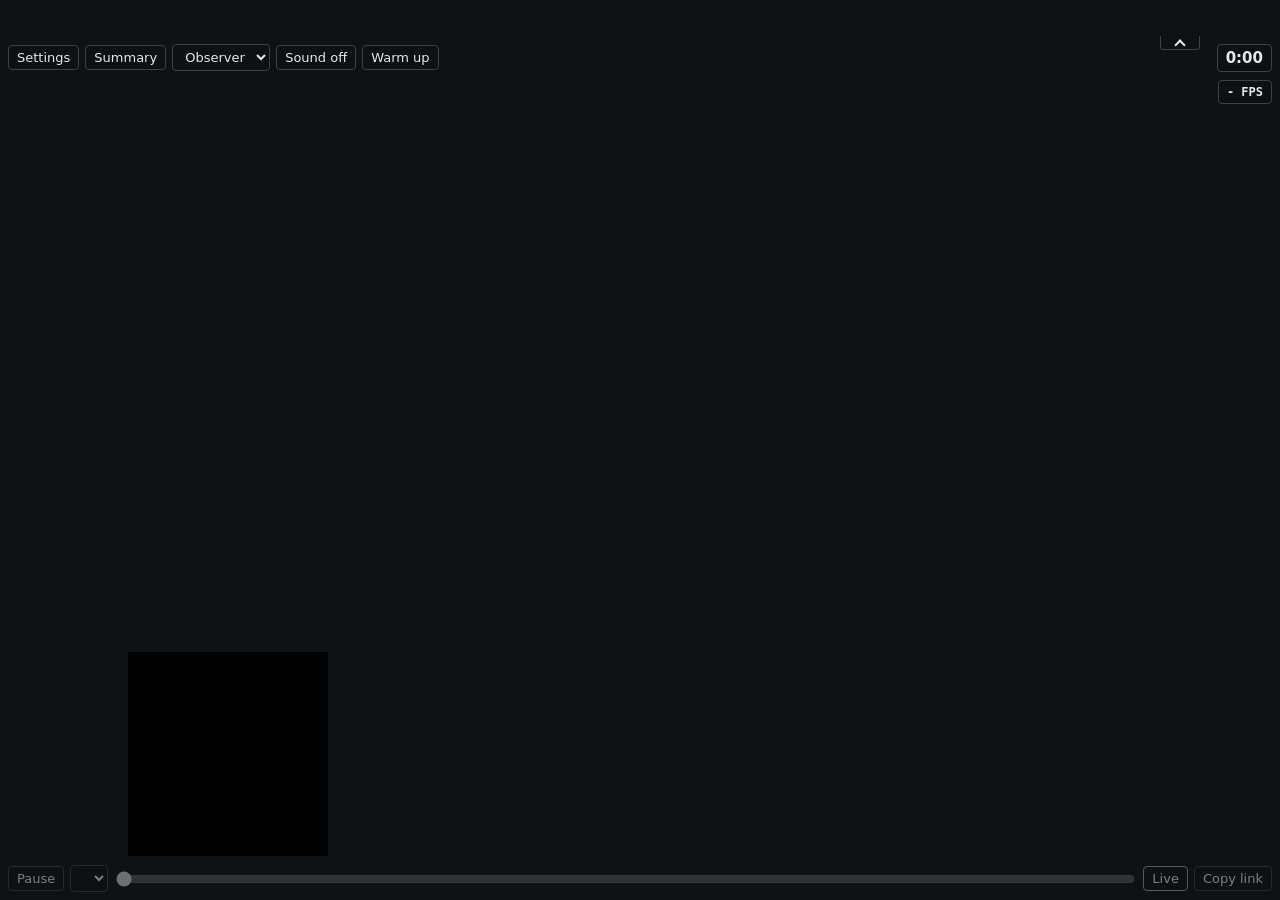
==== commit 1586d676: "Remove the duplicate Diplomacy button from the controls, the top panel icon opens the window" ====
--- a/specula-web/index.html
+++ b/specula-web/index.html
@@ -1183,7 +1183,6 @@
 <div id="controls">
 <button id="menu-open" type="button" aria-expanded="false" aria-controls="controls" data-i18n>Menu</button>
 <button id="settings-open" type="button" aria-expanded="false" aria-controls="settings" data-i18n>Settings</button>
-<button id="diplomacy-open" type="button" data-i18n>Diplomacy</button>
 <button id="summary-open" type="button" data-i18n>Summary</button>
 <select id="perspective" aria-label="Perspective" data-i18n-attrs="aria-label">
 <option value="0" data-i18n>Observer</option>
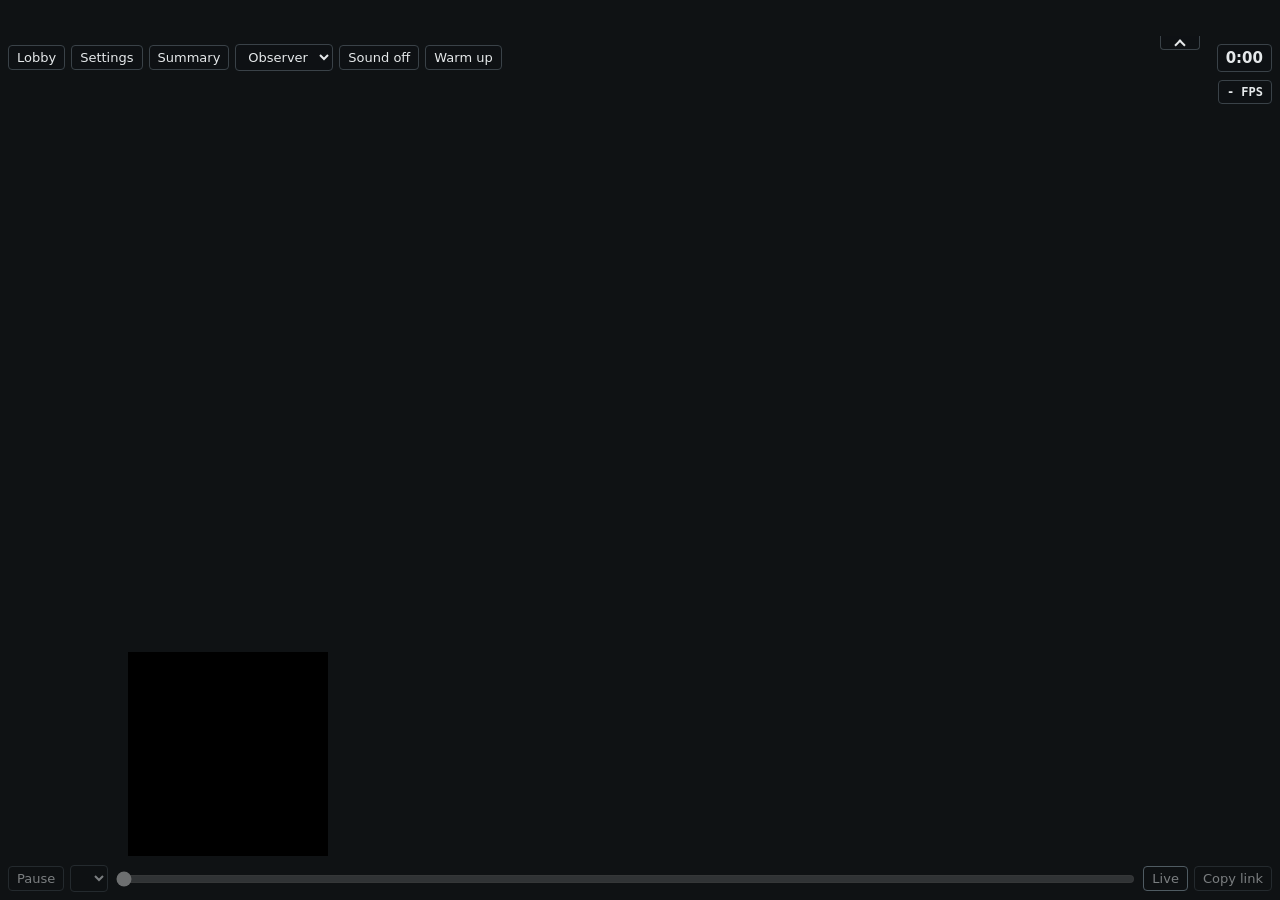
==== commit b21acad2: "Game page: a Lobby button in the controls An observer had no way back to the lobby but the browser's" ====
--- a/specula-web/index.html
+++ b/specula-web/index.html
@@ -6,6 +6,7 @@
 <script src="/i18n.js"></script>
 <title>Specula</title>
 <link rel="stylesheet" href="/gui/session.css?v=SESSION">
+<link rel="stylesheet" href="/player-colors.css">
 <style>
 html, body { margin: 0; height: 100%; background: #0f1214; }
 /* The session GUI shows the engine's arrow everywhere, but for a right
@@ -907,6 +908,8 @@
 #chat-ban:hover:enabled { background-image: var(--gui-stone-button-over); }
 #chat-ban:disabled { filter: brightness(0.75); }
 #chat-input { top: 46px; }
+#chat-observer-note { position: absolute; left: 0; right: 0; top: 134px; text-align: center;
+  text-shadow: 0 0 3px black, 0 0 3px black; }
 #chat-history { position: absolute; left: 10px; right: 10px; top: 46px; bottom: 0; overflow-y: auto;
   box-sizing: border-box; padding: 4px 6px; background: rgba(0, 0, 0, 0.6);
   border: 1px solid var(--gui-gold, #c9a14a); user-select: text; -webkit-user-select: text;
@@ -1093,6 +1096,10 @@
 #settings .tabs button[aria-selected="true"] { border-color: #8fa3b0; }
 #settings .pane { display: flex; flex-direction: column; gap: 10px; padding: 12px; }
 #settings .pane[hidden] { display: none; }
+/* the auto top margin keeps the credits at the foot of a short pane */
+#settings-credits { margin: auto 0 0; padding: 12px; border-top: 1px solid #3a4248;
+  color: #8a949b; font-size: 12px; }
+#settings-credits a { color: #8fc1e3; }
 #settings .pane label { display: flex; align-items: center;
   justify-content: space-between; gap: 8px; }
 #settings .pane h3 { margin: 6px 0 0; font-size: 11px; font-weight: 600;
@@ -1141,10 +1148,26 @@
   background: rgba(0, 0, 0, 0.753); border-color: white; }
 #tooltip .icon { display: inline-block; width: 16px; height: 16px;
   vertical-align: -3px; background: center / 100% 100% no-repeat; }
+#hidden-notice, #observers-full { position: fixed; z-index: 50; color: white; text-align: center;
+  font: 700 16px "0ad sans", "0ad sans fallback", system-ui, sans-serif; }
+/* Clicks pass through to the page's own controls (sound, settings). */
+#hidden-notice { left: 0; top: 0; right: 0; bottom: 0; pointer-events: none;
+  display: flex; flex-direction: column; align-items: center; justify-content: center; gap: 8px; }
+#hidden-notice p { padding: 6px 14px; background: rgba(0, 0, 0, 0.75); border-radius: 4px; }
+#hidden-notice p { margin: 0; }
+#observers-full { left: 50%; top: 12px; transform: translateX(-50%); padding: 8px 14px;
+  max-width: calc(100vw - 32px); box-sizing: border-box; background: rgba(15, 18, 20, 0.9);
+  border: 1px solid #3a4248; border-radius: 4px; font-weight: 400; }
+#hidden-notice[hidden], #observers-full[hidden] { display: none; }
 </style>
 </head>
 <body>
 <canvas id="view"></canvas>
+<div id="hidden-notice" role="status" hidden>
+<p data-i18n>The host hid this match from observers until it ends.</p>
+<p data-i18n>Its replay opens here when it ends.</p>
+</div>
+<div id="observers-full" role="status" hidden data-i18n>Too many people are watching on this server. Trying again...</div>
 <div id="bandbox" hidden></div>
 <div id="tooltip" hidden></div>
 <div id="pause-overlay" hidden>
@@ -1182,6 +1205,7 @@
 </div>
 <div id="controls">
 <button id="menu-open" type="button" aria-expanded="false" aria-controls="controls" data-i18n>Menu</button>
+<button id="lobby-open" type="button" data-i18n>Lobby</button>
 <button id="settings-open" type="button" aria-expanded="false" aria-controls="settings" data-i18n>Settings</button>
 <button id="summary-open" type="button" data-i18n>Summary</button>
 <select id="perspective" aria-label="Perspective" data-i18n-attrs="aria-label">
@@ -1384,6 +1408,7 @@
 <div id="chat-page">
 <label id="chat-to-caption" class="caption" for="chat-to"></label><select id="chat-to"></select>
 <button id="chat-ban" class="text center sans-bold-stroke-14 stone" type="button" hidden data-i18n>Ban</button>
+<div id="chat-observer-note" hidden data-i18n>Players do not see observer chat in this match.</div>
 <label id="chat-text-caption" class="caption" for="chat-input"></label><input id="chat-input" type="text" maxlength="1024" autocomplete="off">
 <button id="chat-cancel" class="text center sans-bold-stroke-14 stone" type="button"></button>
 <label id="chat-extended-label"><input id="chat-extended" type="checkbox"><span id="chat-extended-text"></span></label>
@@ -1627,6 +1652,11 @@
 <option value="">Default (browser)</option>
 </select></label>
 </div>
+<p id="settings-credits"><span data-i18n>Art and sounds: copyright Wildfire Games, from 0 A.D., converted for the web, licensed under CC BY-SA 3.0.</span>
+<a href="https://www.wildfiregames.com/" target="_blank" rel="noopener">wildfiregames.com</a> |
+<a href="https://creativecommons.org/licenses/by-sa/3.0/" target="_blank" rel="noopener">creativecommons.org/licenses/by-sa/3.0</a> |
+<a href="/gui/LICENSE.txt" target="_blank" rel="noopener" data-i18n>Font licences</a> |
+<a href="https://github.com/victorcrimea/specula" target="_blank" rel="noopener" data-i18n>Source code (GPLv3)</a></p>
 </div>
 <div id="storage-notice" role="dialog" aria-modal="true" aria-labelledby="storage-notice-title" hidden>
 <div id="storage-notice-box">
@@ -1922,5 +1952,7 @@
 await init({ module_or_path: wasm });
 observer_main(glue, wasm, selection, icons);
 </script>
+<script src="/feedback.js?v=FEEDBACK" defer></script>
+<script src="/cookie-notice.js" defer></script>
 </body>
 </html>
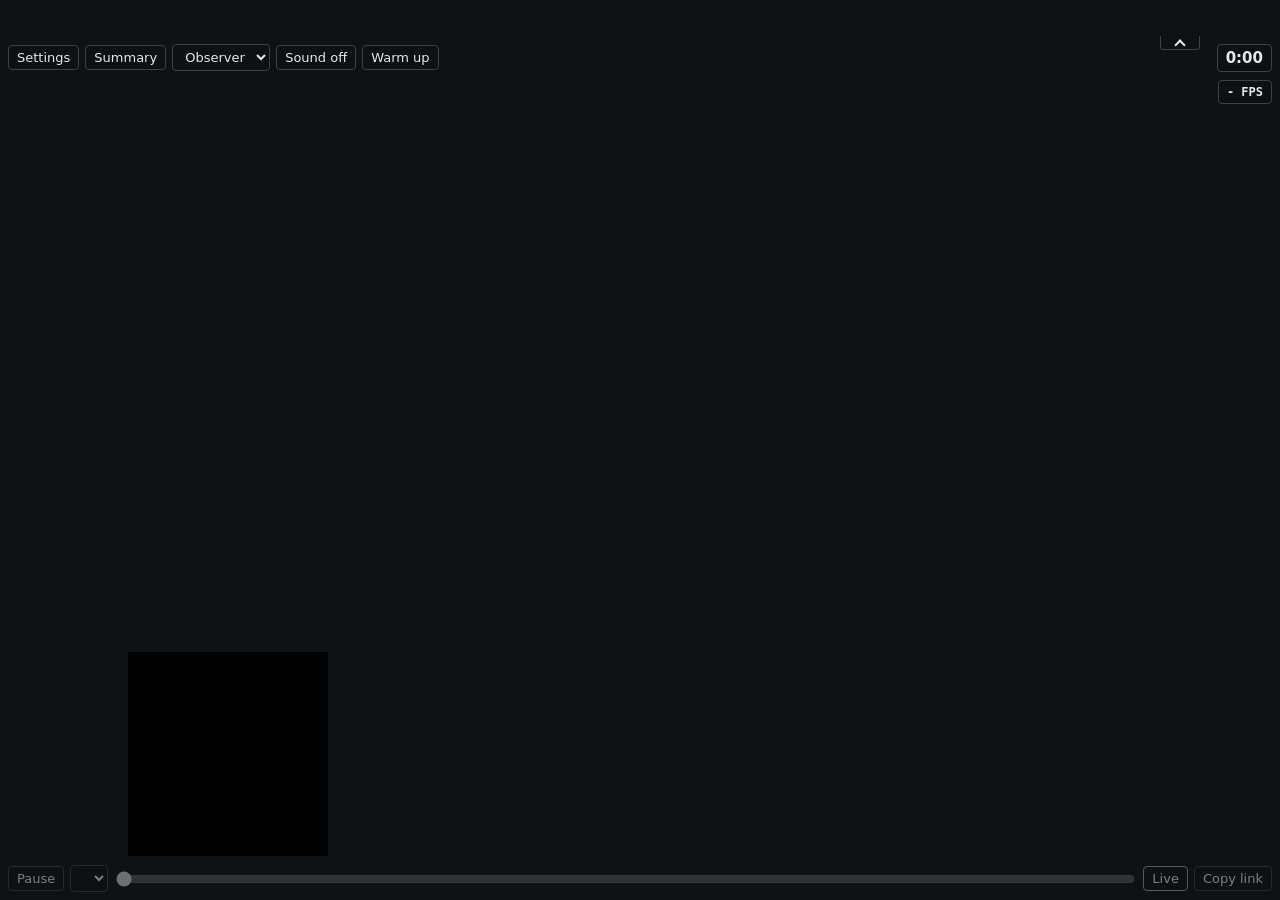
==== commit e2f6d834: "Version feedback.js like the atlases The pages name feedback.js?v=FEEDBACK and the server fills in a" ====
--- a/specula-web/index.html
+++ b/specula-web/index.html
@@ -1205,7 +1205,6 @@
 </div>
 <div id="controls">
 <button id="menu-open" type="button" aria-expanded="false" aria-controls="controls" data-i18n>Menu</button>
-<button id="lobby-open" type="button" data-i18n>Lobby</button>
 <button id="settings-open" type="button" aria-expanded="false" aria-controls="settings" data-i18n>Settings</button>
 <button id="summary-open" type="button" data-i18n>Summary</button>
 <select id="perspective" aria-label="Perspective" data-i18n-attrs="aria-label">
